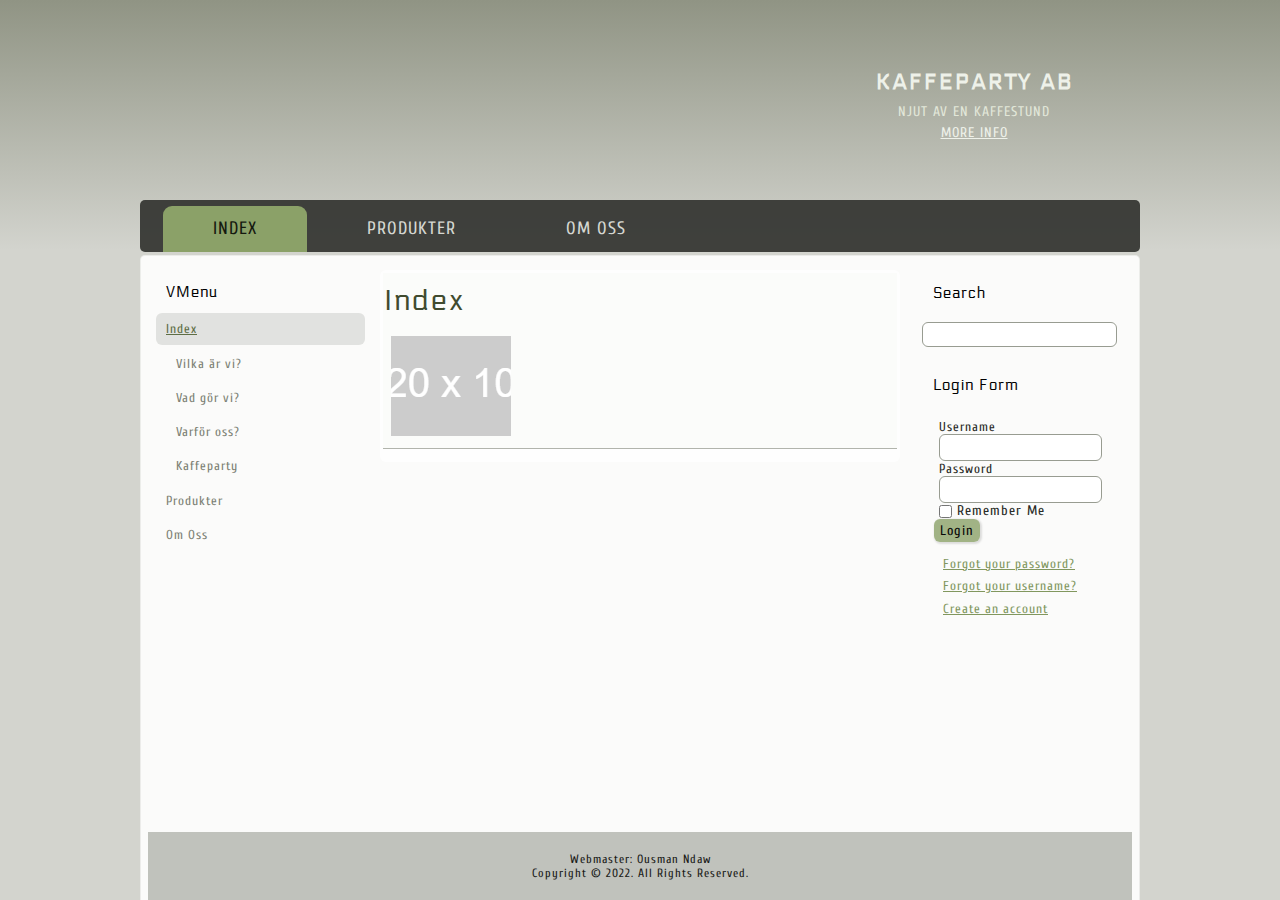
==== index.html @ f74be0e6 "Add files via upload" ====
<!DOCTYPE html>
<html dir="ltr" lang="en-US"><head>
    <meta charset="utf-8">

    <title>Index</title>

    <meta name="viewport" content="initial-scale = 1.0, maximum-scale = 1.0, user-scalable = no, width = device-width">

    <!--[if lt IE 9]><script src="https://html5shiv.googlecode.com/svn/trunk/html5.js"></script><![endif]-->
    <link rel="stylesheet" href="style.css" media="screen">
    <!--[if lte IE 7]><link rel="stylesheet" href="style.ie7.css" media="screen" /><![endif]-->
    <link rel="stylesheet" href="style.responsive.css" media="all">
    <link rel="stylesheet" type="text/css" href="http://fonts.googleapis.com/css?family=Electrolize|Cuprum&amp;subset=latin">

    <link href="https://cdn.jsdelivr.net/npm/bootstrap@5.0.2/dist/css/bootstrap.min.css" rel="stylesheet" integrity="sha384-EVSTQN3/azprG1Anm3QDgpJLIm9Nao0Yz1ztcQTwFspd3yD65VohhpuuCOmLASjC" crossorigin="anonymous">
    <script src="https://cdn.jsdelivr.net/npm/bootstrap@5.0.2/dist/js/bootstrap.bundle.min.js" integrity="sha384-MrcW6ZMFYlzcLA8Nl+NtUVF0sA7MsXsP1UyJoMp4YLEuNSfAP+JcXn/tWtIaxVXM" crossorigin="anonymous"></script>

    <script src="jquery.js"></script>
    <script src="script.js"></script>
    <script src="script.responsive.js"></script>




<style>.art-content .art-postcontent-0 .layout-item-0 { margin-bottom: 10px;  }
.art-content .art-postcontent-0 .layout-item-1 { border-spacing: 10px 0px; border-collapse: separate;  }
.art-content .art-postcontent-0 .layout-item-2 { border-top-style:solid;border-right-style:solid;border-bottom-style:solid;border-left-style:solid;border-top-width:1px;border-right-width:1px;border-bottom-width:1px;border-left-width:1px;border-top-color:#B3B5AA;border-right-color:#B3B5AA;border-bottom-color:#B3B5AA;border-left-color:#B3B5AA; color: #1A1B18; background: #EBECE9; padding-right: 10px;padding-left: 10px;  }
.art-content .art-postcontent-0 .layout-item-3 { border-top-style:solid;border-right-style:solid;border-bottom-style:solid;border-left-style:solid;border-top-width:1px;border-right-width:1px;border-bottom-width:1px;border-left-width:1px;border-top-color:#B3B5AA;border-right-color:#B3B5AA;border-bottom-color:#B3B5AA;border-left-color:#B3B5AA; color: #292B27; padding-right: 10px;padding-left: 10px;  }
.ie7 .art-post .art-layout-cell {border:none !important; padding:0 !important; }
.ie6 .art-post .art-layout-cell {border:none !important; padding:0 !important; }

</style>

</head>
<body>
<div id="art-main">


<header class="art-header">

<div class="art-shapes">
<div class="art-object1392698559" data-left="0.08%"></div>
<div class="art-textblock art-object1451759186" data-left="100%">
<div class="art-object1451759186-text-container">
<div class="art-object1451759186-text"><p style="color: #EEF1E9; font-size:22px;font-family:Electrolize, Arial, 
'Arial Unicode MS', Helvetica, Sans-Serif;font-weight:bold;font-style:normal;text-decoration:none;
letter-spacing:2px;text-transform:uppercase">Kaffeparty AB</p><p style="color: #EEF1E9; font-size:22px;font-family:Electrolize, 
Arial, 'Arial Unicode MS', Helvetica, Sans-Serif;font-weight:bold;font-style:normal;text-decoration:none;letter-spacing:2px;text-transform:uppercase">
<span class="Apple-style-span" style="color: rgb(226, 231, 217); font-family: Cuprum, Arial, 'Arial Unicode MS', Helvetica, sans-serif; font-size: 14px; 
letter-spacing: 1px; line-height: 17px; font-weight: normal; ">Njut av en kaffestund</span></p>
<p style="font-size:14px;font-family:Cuprum, Arial, 'Arial Unicode MS', Helvetica, Sans-Serif;text-decoration:none;letter-spacing:1px;text-transform:uppercase">
  <a style="color: #EEF1E9" href="#">More Info</a></p></div>
</div>    
</div>
</div>
                   
</header>

<nav class="art-nav">
    <ul class="art-hmenu"><li><a href="new-page.html" class="active">Index</a><ul class="active"><li>
      <a href="new-page/vilka-ar-vi.html">Vilka är vi?</a></li><li><a href="new-page/vad-gor-vi.html">Vad gör vi?</a></li>
      <li><a href="new-page/varfor-oss.html">Varför oss?</a></li><li><a href="new-page/kaffeparty.html">Kaffeparty</a></li></ul></li>
      <li><a href="new-page-2.html">Produkter</a></li><li><a href="new-page-3.html">Om Oss</a></li></ul> 
    </nav>

    <div class="art-sheet clearfix">
            <div class="art-layout-wrapper">
                <div class="art-content-layout">
                    <div class="art-content-layout-row">
                        <div class="art-layout-cell art-sidebar1"><div class="art-vmenublock clearfix">
        <div class="art-vmenublockheader">
            <h3 class="t">VMenu</h3>
        </div>
        <div class="art-vmenublockcontent">
  <ul class="art-vmenu"><li><a href="new-page.html" class="active">Index</a><ul class="active">
    <li><a href="new-page/vilka-ar-vi.html">Vilka är vi?</a></li>
    <li><a href="new-page/vad-gor-vi.html">Vad gör vi?</a></li>
    <li><a href="new-page/varfor-oss.html">Varför oss?</a></li>
    <li><a href="new-page/kaffeparty.html">Kaffeparty</a></li></ul></li>
    <li><a href="new-page-2.html">Produkter</a></li>
    <li><a href="new-page-3.html">Om Oss</a></li></ul>
                
        </div>
</div></div>

<div class="art-layout-cell art-content"><article class="art-post art-article">
                                <div class="art-postmetadataheader">
                                        <h2 class="art-postheader">Index</h2>

                                        <img src="dummy_120x100_ffffff_cccccc.png" alt="placeholder">
                                                            
                                    </div>
                                
<div class="art-postcontent art-postcontent-0 clearfix"><div class="art-content-layout-wrapper layout-item-0">
<div class="art-content-layout layout-item-1">
    <div class="art-content-layout-row">

    </div>
</div>
</div>
</div>


</article></div>
                        <div class="art-layout-cell art-sidebar2"><div class="art-block clearfix">
        <div class="art-blockheader">
            <h3 class="t">Search</h3>
        </div>
        <div class="art-blockcontent"><div>
  <form action="#" class="art-search" method="get" name="searchform">
    <input type="text" value="" name="s" />
    <input type="submit" value="Search" name="search" class="art-search-button" />
  </form>
</div></div>
</div>

<div class="art-block clearfix">
        <div class="art-blockheader">
            <h3 class="t">Login Form</h3>
        </div>
        <div class="art-blockcontent"><form action="#" method="post" name="login" id="form-login">
  <fieldset class="input" style="border: 0 none;">
    <p id="form-login-username">
      <label for="modlgn_username">Username</label>
      <br />
      <input id="modlgn_username" type="text" name="username" class="inputbox" alt="username" style="width:100%" />
    </p>
    <p id="form-login-password">
      <label for="modlgn_passwd">Password</label>
      <br />
      <input id="modlgn_passwd" type="password" name="passwd" class="inputbox" size="18" alt="password" style="width:100%" />
    </p>
    <p id="form-login-remember">
      <label class="art-checkbox">
      <input type="checkbox" id="modlgn_remember" name="remember" value="yes" alt="Remember Me" />Remember Me
      </label>
    </p>
    <input type="submit" value="Login" name="Submit" class="art-button" />    
  </fieldset>
  <ul>
    <li>
      <a href="#">Forgot your password?</a>
    </li>
    <li>
      <a href="#">Forgot your username?</a>
    </li>
    <li>
      <a href="#">Create an account</a>
    </li>
  </ul>
</form>

</div>
</div>
</div>
</div>
</div>
</div>
            
<footer class="art-footer">
  
<p>Webmaster: Ousman Ndaw</p>
<p>Copyright © 2022. All Rights Reserved.</p>

</footer>

    </div>
</div>

</body>
</html>
---- style.css ----
#art-main
{
   background: #B3B5AA;
   background: linear-gradient(top, #909484 0, #D3D4CE 250px) no-repeat;
   background: -webkit-linear-gradient(top, #909484 0, #D3D4CE 250px) no-repeat;
   background: -moz-linear-gradient(top, #909484 0, #D3D4CE 250px) no-repeat;
   background: -o-linear-gradient(top, #909484 0, #D3D4CE 250px) no-repeat;
   background: -ms-linear-gradient(top, #909484 0, #D3D4CE 250px) no-repeat;
   background: linear-gradient(top, #909484 0, #D3D4CE 250px) no-repeat;
   -svg-background: linear-gradient(top, #909484 0, #D3D4CE 250px) no-repeat;
   background-attachment: fixed !important;
   margin:0 auto;
   font-size: 14px;
   font-family: Cuprum, Arial, 'Arial Unicode MS', Helvetica, Sans-Serif;
   font-weight: normal;
   font-style: normal;
   letter-spacing: 1px;
   position: relative;
   width: 100%;
   min-height: 100%;
   left: 0;
   top: 0;
   cursor:default;
   overflow:hidden;
}
table, ul.art-hmenu
{
   font-size: 14px;
   font-family: Cuprum, Arial, 'Arial Unicode MS', Helvetica, Sans-Serif;
   font-weight: normal;
   font-style: normal;
   letter-spacing: 1px;
}

h1, h2, h3, h4, h5, h6, p, a, ul, ol, li
{
   margin: 0;
   padding: 0;
}

/* Reset buttons border. It's important for input and button tags. 
 * border-collapse should be separate for shadow in IE. 
 */
.art-button
{
   border-collapse: separate;
   -webkit-background-origin: border !important;
   -moz-background-origin: border !important;
   background-origin: border-box !important;
   background: #8BA168;
   background: rgba(139, 161, 104, 0.8);
   -webkit-border-radius:6px;
   -moz-border-radius:6px;
   border-radius:6px;
   -webkit-box-shadow:1px 1px 2px 1px rgba(0, 0, 0, 0.12);
   -moz-box-shadow:1px 1px 2px 1px rgba(0, 0, 0, 0.12);
   box-shadow:1px 1px 2px 1px rgba(0, 0, 0, 0.12);
   border:1px solid transparent;
   padding:0 5px;
   margin:0 auto;
   height:21px;
}

.art-postcontent,
.art-postheadericons,
.art-postfootericons,
.art-blockcontent,
ul.art-vmenu a 
{
   text-align: left;
}

.art-postcontent,
.art-postcontent li,
.art-postcontent table,
.art-postcontent a,
.art-postcontent a:link,
.art-postcontent a:visited,
.art-postcontent a.visited,
.art-postcontent a:hover,
.art-postcontent a.hovered
{
   font-family: Cuprum, Arial, 'Arial Unicode MS', Helvetica, Sans-Serif;
}

.art-postcontent p
{
   margin: 12px 0;
}

.art-postcontent h1, .art-postcontent h1 a, .art-postcontent h1 a:link, .art-postcontent h1 a:visited, .art-postcontent h1 a:hover,
.art-postcontent h2, .art-postcontent h2 a, .art-postcontent h2 a:link, .art-postcontent h2 a:visited, .art-postcontent h2 a:hover,
.art-postcontent h3, .art-postcontent h3 a, .art-postcontent h3 a:link, .art-postcontent h3 a:visited, .art-postcontent h3 a:hover,
.art-postcontent h4, .art-postcontent h4 a, .art-postcontent h4 a:link, .art-postcontent h4 a:visited, .art-postcontent h4 a:hover,
.art-postcontent h5, .art-postcontent h5 a, .art-postcontent h5 a:link, .art-postcontent h5 a:visited, .art-postcontent h5 a:hover,
.art-postcontent h6, .art-postcontent h6 a, .art-postcontent h6 a:link, .art-postcontent h6 a:visited, .art-postcontent h6 a:hover,
.art-blockheader .t, .art-blockheader .t a, .art-blockheader .t a:link, .art-blockheader .t a:visited, .art-blockheader .t a:hover,
.art-vmenublockheader .t, .art-vmenublockheader .t a, .art-vmenublockheader .t a:link, .art-vmenublockheader .t a:visited, .art-vmenublockheader .t a:hover,
.art-headline, .art-headline a, .art-headline a:link, .art-headline a:visited, .art-headline a:hover,
.art-slogan, .art-slogan a, .art-slogan a:link, .art-slogan a:visited, .art-slogan a:hover,
.art-postheader, .art-postheader a, .art-postheader a:link, .art-postheader a:visited, .art-postheader a:hover
{
   font-size: 31px;
   font-family: Electrolize, Arial, 'Arial Unicode MS', Helvetica, Sans-Serif;
   font-weight: normal;
   font-style: normal;
   letter-spacing: 2px;
   line-height: 120%;
}

.art-postcontent a, .art-postcontent a:link
{
   font-family: Cuprum, Arial, 'Arial Unicode MS', Helvetica, Sans-Serif;
   text-decoration: none;
   color: #849A60;
}

.art-postcontent a:visited, .art-postcontent a.visited
{
   font-family: Cuprum, Arial, 'Arial Unicode MS', Helvetica, Sans-Serif;
   text-decoration: none;
   color: #7F8377;
}

.art-postcontent  a:hover, .art-postcontent a.hover
{
   font-family: Cuprum, Arial, 'Arial Unicode MS', Helvetica, Sans-Serif;
   text-decoration: underline;
   color: #A1B285;
}

.art-postcontent h1
{
   color: #849A60;
   margin: 10px 0 0;
   font-size: 29px;
   font-family: Electrolize, Arial, 'Arial Unicode MS', Helvetica, Sans-Serif;
   letter-spacing: 2px;
}

.art-blockcontent h1
{
   margin: 10px 0 0;
   font-size: 29px;
   font-family: Electrolize, Arial, 'Arial Unicode MS', Helvetica, Sans-Serif;
   letter-spacing: 2px;
}

.art-postcontent h1 a, .art-postcontent h1 a:link, .art-postcontent h1 a:hover, .art-postcontent h1 a:visited, .art-blockcontent h1 a, .art-blockcontent h1 a:link, .art-blockcontent h1 a:hover, .art-blockcontent h1 a:visited 
{
   font-size: 29px;
   font-family: Electrolize, Arial, 'Arial Unicode MS', Helvetica, Sans-Serif;
   letter-spacing: 2px;
}

.art-postcontent h2
{
   color: #A1B285;
   margin: 10px 0 0;
   font-size: 24px;
   font-family: Electrolize, Arial, 'Arial Unicode MS', Helvetica, Sans-Serif;
   letter-spacing: 2px;
}

.art-blockcontent h2
{
   margin: 10px 0 0;
   font-size: 24px;
   font-family: Electrolize, Arial, 'Arial Unicode MS', Helvetica, Sans-Serif;
   letter-spacing: 2px;
}

.art-postcontent h2 a, .art-postcontent h2 a:link, .art-postcontent h2 a:hover, .art-postcontent h2 a:visited, .art-blockcontent h2 a, .art-blockcontent h2 a:link, .art-blockcontent h2 a:hover, .art-blockcontent h2 a:visited 
{
   font-size: 24px;
   font-family: Electrolize, Arial, 'Arial Unicode MS', Helvetica, Sans-Serif;
   letter-spacing: 2px;
}

.art-postcontent h3
{
   color: #7F8377;
   margin: 10px 0 0;
   font-size: 20px;
   font-family: Electrolize, Arial, 'Arial Unicode MS', Helvetica, Sans-Serif;
   letter-spacing: 2px;
}

.art-blockcontent h3
{
   margin: 10px 0 0;
   font-size: 20px;
   font-family: Electrolize, Arial, 'Arial Unicode MS', Helvetica, Sans-Serif;
   letter-spacing: 2px;
}

.art-postcontent h3 a, .art-postcontent h3 a:link, .art-postcontent h3 a:hover, .art-postcontent h3 a:visited, .art-blockcontent h3 a, .art-blockcontent h3 a:link, .art-blockcontent h3 a:hover, .art-blockcontent h3 a:visited 
{
   font-size: 20px;
   font-family: Electrolize, Arial, 'Arial Unicode MS', Helvetica, Sans-Serif;
   letter-spacing: 2px;
}

.art-postcontent h4
{
   color: #2A2C26;
   margin: 10px 0 0;
   font-size: 18px;
   font-family: Electrolize, Arial, 'Arial Unicode MS', Helvetica, Sans-Serif;
   letter-spacing: 2px;
}

.art-blockcontent h4
{
   margin: 10px 0 0;
   font-size: 18px;
   font-family: Electrolize, Arial, 'Arial Unicode MS', Helvetica, Sans-Serif;
   letter-spacing: 2px;
}

.art-postcontent h4 a, .art-postcontent h4 a:link, .art-postcontent h4 a:hover, .art-postcontent h4 a:visited, .art-blockcontent h4 a, .art-blockcontent h4 a:link, .art-blockcontent h4 a:hover, .art-blockcontent h4 a:visited 
{
   font-size: 18px;
   font-family: Electrolize, Arial, 'Arial Unicode MS', Helvetica, Sans-Serif;
   letter-spacing: 2px;
}

.art-postcontent h5
{
   color: #2A2C26;
   margin: 10px 0 0;
   font-size: 15px;
   font-family: Electrolize, Arial, 'Arial Unicode MS', Helvetica, Sans-Serif;
   letter-spacing: 2px;
}

.art-blockcontent h5
{
   margin: 10px 0 0;
   font-size: 15px;
   font-family: Electrolize, Arial, 'Arial Unicode MS', Helvetica, Sans-Serif;
   letter-spacing: 2px;
}

.art-postcontent h5 a, .art-postcontent h5 a:link, .art-postcontent h5 a:hover, .art-postcontent h5 a:visited, .art-blockcontent h5 a, .art-blockcontent h5 a:link, .art-blockcontent h5 a:hover, .art-blockcontent h5 a:visited 
{
   font-size: 15px;
   font-family: Electrolize, Arial, 'Arial Unicode MS', Helvetica, Sans-Serif;
   letter-spacing: 2px;
}

.art-postcontent h6
{
   color: #64685A;
   margin: 10px 0 0;
   font-size: 14px;
   font-family: Electrolize, Arial, 'Arial Unicode MS', Helvetica, Sans-Serif;
   letter-spacing: 2px;
}

.art-blockcontent h6
{
   margin: 10px 0 0;
   font-size: 14px;
   font-family: Electrolize, Arial, 'Arial Unicode MS', Helvetica, Sans-Serif;
   letter-spacing: 2px;
}

.art-postcontent h6 a, .art-postcontent h6 a:link, .art-postcontent h6 a:hover, .art-postcontent h6 a:visited, .art-blockcontent h6 a, .art-blockcontent h6 a:link, .art-blockcontent h6 a:hover, .art-blockcontent h6 a:visited 
{
   font-size: 14px;
   font-family: Electrolize, Arial, 'Arial Unicode MS', Helvetica, Sans-Serif;
   letter-spacing: 2px;
}

header, footer, article, nav, #art-hmenu-bg, .art-sheet, .art-hmenu a, .art-vmenu a, .art-slidenavigator > a, .art-checkbox:before, .art-radiobutton:before
{
   -webkit-background-origin: border !important;
   -moz-background-origin: border !important;
   background-origin: border-box !important;
}

header, footer, article, nav, #art-hmenu-bg, .art-sheet, .art-slidenavigator > a, .art-checkbox:before, .art-radiobutton:before
{
   display: block;
   -webkit-box-sizing: border-box;
   -moz-box-sizing: border-box;
   box-sizing: border-box;
}

ul
{
   list-style-type: none;
}

ol
{
   list-style-position: inside;
}

html, body
{
   height: 100%;
}

body
{
   padding: 0;
   margin:0;
   min-width: 1000px;
   color: #292B27;
}

.art-header:before, #art-header-bg:before, .art-layout-cell:before, .art-layout-wrapper:before, .art-footer:before, .art-nav:before, #art-hmenu-bg:before, .art-sheet:before
{
   width: 100%;
   content: " ";
   display: table;
}
.art-header:after, #art-header-bg:after, .art-layout-cell:after, .art-layout-wrapper:after, .art-footer:after, .art-nav:after, #art-hmenu-bg:after, .art-sheet:after,
.cleared, .clearfix:after {
   clear: both;
   font: 0/0 serif;
   display: block;
   content: " ";
}

form
{
   padding: 0 !important;
   margin: 0 !important;
}

table.position
{
   position: relative;
   width: 100%;
   table-layout: fixed;
}

li h1, .art-postcontent li h1, .art-blockcontent li h1 
{
   margin:1px;
} 
li h2, .art-postcontent li h2, .art-blockcontent li h2 
{
   margin:1px;
} 
li h3, .art-postcontent li h3, .art-blockcontent li h3 
{
   margin:1px;
} 
li h4, .art-postcontent li h4, .art-blockcontent li h4 
{
   margin:1px;
} 
li h5, .art-postcontent li h5, .art-blockcontent li h5 
{
   margin:1px;
} 
li h6, .art-postcontent li h6, .art-blockcontent li h6 
{
   margin:1px;
} 
li p, .art-postcontent li p, .art-blockcontent li p 
{
   margin:1px;
}


.art-shapes
{
   position: absolute;
   top: 0;
   right: 0;
   bottom: 0;
   left: 0;
   overflow: hidden;
   z-index: 0;
}

.art-slider-inner {
   position: relative;
   overflow: hidden;
   width: 100%;
   height: 100%;
}

.art-slidenavigator > a {
   display: inline-block;
   vertical-align: middle;
   outline-style: none;
   font-size: 1px;
}

.art-slidenavigator > a:last-child {
   margin-right: 0 !important;
}

.art-object1392698559
{
    display: block;
    left: 0.08%;
    margin-left: 0px;
    position: absolute;
    top: 1px;
    width: 393px;
    height: 200px;
    background-image: url('images/object1392698559.png');
    background-position: 0 0;
    background-repeat: no-repeat;
    z-index: 1;
}
.art-object1451759186 h1, 
.art-object1451759186 h2, 
.art-object1451759186 h3, 
.art-object1451759186 h4, 
.art-object1451759186 h5, 
.art-object1451759186 h6, 
.art-object1451759186 p, 
.art-object1451759186 a, 
.art-object1451759186 ul, 
.art-object1451759186 ol, 
.art-object1451759186 li
{
  line-height: 125%;
}

.art-object1451759186
{  
  position: absolute;
  top: 40px;
  left: 100%;
  margin-left: -300px !important;
  -webkit-transform: rotate(0deg);
  -moz-transform: rotate(0deg);
  -o-transform: rotate(0deg);
  -ms-transform: rotate(0deg);
  transform: rotate(0deg);
    overflow: hidden;
      background-image: url('images/object1451759186.png');
  background-position: 0px 0px;
  background-repeat: no-repeat;
    z-index: 2;
  width: 300px;
  height: 130px;
}

.art-object1451759186-text-container 
{
    display: table;
}
.art-object1451759186-text
{
  line-height: 125%;
  display: table-cell;
  outline-style: none;
  padding: 0px 0px !important;
  height: 130px;
  width: 300px;  
word-wrap: break-word;
}

.art-object1451759186-text,
.art-object1451759186-text a.art-rss-tag-icon,
.art-object1451759186-text a.art-facebook-tag-icon,
.art-object1451759186-text a.art-twitter-tag-icon
{
font-size: 30px;
font-family: Verdana, Geneva, Arial, Helvetica, Sans-Serif;
text-align: center;
vertical-align: middle;
line-height: 125%;
  color: #000000 !important;
}

.art-textblock ul > li
{
    background-position-y: 8px !important;
}






.art-header
{
   margin:0 auto;
   position:relative;
   height: 200px;
   background-image: url('images/header.png');
   background-position: center top;
   background-repeat: no-repeat;
}

.responsive .art-header 
{
   background-image: url('images/header.png');
   background-position: center center;
}

.art-header-inner{
   position: relative;
   width: 1000px;
   z-index: auto !important;
   margin: 0 auto;
}

.art-header>.widget 
{
   position:absolute;
   z-index:101;
}

.art-nav
{
   background: #2F302C;
   background: rgba(47, 48, 44, 0.9);
   -webkit-border-radius:5px;
   -moz-border-radius:5px;
   border-radius:5px;
   padding:6px 6px 0;
   margin:0 auto;
   position: relative;
   z-index: 499;
   text-align: left;
}

ul.art-hmenu a, ul.art-hmenu a:link, ul.art-hmenu a:visited, ul.art-hmenu a:hover 
{
   outline: none;
   position: relative;
   z-index: 11;
}

ul.art-hmenu, ul.art-hmenu ul
{
   display: block;
   margin: 0;
   padding: 0;
   border: 0;
   list-style-type: none;
}

ul.art-hmenu li
{
   position: relative;
   z-index: 5;
   display: block;
   float: left;
   background: none;
   margin: 0;
   padding: 0;
   border: 0;
}

ul.art-hmenu li:hover
{
   z-index: 10000;
   white-space: normal;
}

ul.art-hmenu:after, ul.art-hmenu ul:after
{
   content: ".";
   height: 0;
   display: block;
   visibility: hidden;
   overflow: hidden;
   clear: both;
}

ul.art-hmenu, ul.art-hmenu ul 
{
   min-height: 0;
}

ul.art-hmenu 
{
   display: inline-block;
   vertical-align: bottom;
   padding-left: 5px;
   padding-right: 5px;
   -webkit-box-sizing: border-box;
   -moz-box-sizing: border-box;
   box-sizing: border-box;
}

.art-nav:before 
{
   content:' ';
}

.desktop .art-nav{
   width: 1000px;
   padding-left: 13px;
   padding-right: 13px;
}

.art-hmenu-extra1
{
   position: relative;
   display: block;
   float: left;
   width: auto;
   height: auto;
   background-position: center;
}

.art-hmenu-extra2
{
   position: relative;
   display: block;
   float: right;
   width: auto;
   height: auto;
   background-position: center;
}

.art-hmenu
{
   float: left;
}

.art-menuitemcontainer
{
   margin:0 auto;
}
ul.art-hmenu>li {
   margin-left: 10px;
}
ul.art-hmenu>li:first-child {
   margin-left: 5px;
}
ul.art-hmenu>li:last-child, ul.art-hmenu>li.last-child {
   margin-right: 5px;
}

ul.art-hmenu>li>a
{
   -webkit-border-radius:9px 9px 0 0;
   -moz-border-radius:9px 9px 0 0;
   border-radius:9px 9px 0 0;
   padding:0 50px;
   margin:0 auto;
   position: relative;
   display: block;
   height: 46px;
   cursor: pointer;
   text-decoration: none;
   color: #D5D7D1;
   line-height: 46px;
   text-align: center;
}

.art-hmenu a, 
.art-hmenu a:link, 
.art-hmenu a:visited, 
.art-hmenu a.active, 
.art-hmenu a:hover
{
   font-size: 18px;
   font-family: Cuprum, Arial, 'Arial Unicode MS', Helvetica, Sans-Serif;
   font-weight: normal;
   font-style: normal;
   text-decoration: none;
   letter-spacing: 1px;
   text-transform: uppercase;
   text-align: left;
}

ul.art-hmenu>li>a.active
{
   background: #8BA168;
   -webkit-border-radius:9px 9px 0 0;
   -moz-border-radius:9px 9px 0 0;
   border-radius:9px 9px 0 0;
   padding:0 50px;
   margin:0 auto;
   color: #151910;
   text-decoration: none;
}

ul.art-hmenu>li>a:visited, 
ul.art-hmenu>li>a:hover, 
ul.art-hmenu>li:hover>a {
   text-decoration: none;
}

ul.art-hmenu>li>a:hover, .desktop ul.art-hmenu>li:hover>a
{
   -webkit-border-radius:9px 9px 0 0;
   -moz-border-radius:9px 9px 0 0;
   border-radius:9px 9px 0 0;
   padding:0 50px;
   margin:0 auto;
}
ul.art-hmenu>li>a:hover, 
.desktop ul.art-hmenu>li:hover>a {
   color: #B4B6AF;
   text-decoration: none;
}

ul.art-hmenu li li a
{
   background: #989C91;
   background: transparent;
   -webkit-border-radius:9px;
   -moz-border-radius:9px;
   border-radius:9px;
   padding:0 22px;
   margin:0 auto;
}
ul.art-hmenu li li 
{
   float: none;
   width: auto;
   margin-top: 7px;
   margin-bottom: 7px;
}

.desktop ul.art-hmenu li li ul>li:first-child 
{
   margin-top: 0;
}

ul.art-hmenu li li ul>li:last-child 
{
   margin-bottom: 0;
}

.art-hmenu ul a
{
   display: block;
   white-space: nowrap;
   height: 26px;
   min-width: 7em;
   border: 0 solid transparent;
   text-align: left;
   line-height: 26px;
   color: #000000;
   font-size: 13px;
   font-family: Cuprum, Arial, 'Arial Unicode MS', Helvetica, Sans-Serif;
   text-decoration: none;
   letter-spacing: 1px;
   text-transform: none;
   margin:0;
}

.art-hmenu ul a:link, 
.art-hmenu ul a:visited, 
.art-hmenu ul a.active, 
.art-hmenu ul a:hover
{
   text-align: left;
   line-height: 26px;
   color: #000000;
   font-size: 13px;
   font-family: Cuprum, Arial, 'Arial Unicode MS', Helvetica, Sans-Serif;
   text-decoration: none;
   letter-spacing: 1px;
   text-transform: none;
   margin:0;
}

ul.art-hmenu li li:after
{
   display: block;
   position: absolute;
   content: ' ';
   height: 0;
   top: -4px;
   left: 0;
   right: 0;
   z-index: 1;
   border-bottom: 1px solid #909484;
}

.desktop ul.art-hmenu li li:first-child:before, 
.desktop ul.art-hmenu li li:first-child:after 
{
   display: none;
} 

ul.art-hmenu ul li a:hover, .desktop ul.art-hmenu ul li:hover>a
{
   background: #A6B68B;
   background: rgba(166, 182, 139, 0.9);
   -webkit-border-radius:9px;
   -moz-border-radius:9px;
   border-radius:9px;
   margin:0 auto;
}
.art-hmenu ul a:hover
{
   text-decoration: none;
}

.art-hmenu ul li a:hover
{
   color: #000000;
}

.desktop .art-hmenu ul li:hover>a
{
   color: #000000;
}

ul.art-hmenu ul:before
{
   background: #B1B4AC;
   -webkit-border-radius:9px;
   -moz-border-radius:9px;
   border-radius:9px;
   -webkit-box-shadow:0 0 3px 2px rgba(0, 0, 0, 0.15);
   -moz-box-shadow:0 0 3px 2px rgba(0, 0, 0, 0.15);
   box-shadow:0 0 3px 2px rgba(0, 0, 0, 0.15);
   margin:0 auto;
   display: block;
   position: absolute;
   content: ' ';
   z-index: 1;
}
.desktop ul.art-hmenu li:hover>ul {
   visibility: visible;
   top: 100%;
}
.desktop ul.art-hmenu li li:hover>ul {
   top: 0;
   left: 100%;
}

ul.art-hmenu ul
{
   visibility: hidden;
   position: absolute;
   z-index: 10;
   left: 0;
   top: 0;
   background-image: url('images/spacer.gif');
}

.desktop ul.art-hmenu>li>ul
{
   padding: 15px 35px 35px 35px;
   margin: -10px 0 0 -30px;
}

.desktop ul.art-hmenu ul ul
{
   padding: 35px 35px 35px 16px;
   margin: -35px 0 0 -5px;
}

.desktop ul.art-hmenu ul.art-hmenu-left-to-right 
{
   right: auto;
   left: 0;
   margin: -10px 0 0 -30px;
}

.desktop ul.art-hmenu ul.art-hmenu-right-to-left 
{
   left: auto;
   right: 0;
   margin: -10px -30px 0 0;
}

.desktop ul.art-hmenu li li:hover>ul.art-hmenu-left-to-right {
   right: auto;
   left: 100%;
}
.desktop ul.art-hmenu li li:hover>ul.art-hmenu-right-to-left {
   left: auto;
   right: 100%;
}

.desktop ul.art-hmenu ul ul.art-hmenu-left-to-right
{
   right: auto;
   left: 0;
   padding: 35px 35px 35px 16px;
   margin: -35px 0 0 -5px;
}

.desktop ul.art-hmenu ul ul.art-hmenu-right-to-left
{
   left: auto;
   right: 0;
   padding: 35px 16px 35px 35px;
   margin: -35px -5px 0 0;
}

.desktop ul.art-hmenu li ul>li:first-child {
   margin-top: 0;
}
.desktop ul.art-hmenu li ul>li:last-child {
   margin-bottom: 0;
}

.desktop ul.art-hmenu ul ul:before
{
   border-radius: 9px;
   top: 30px;
   bottom: 30px;
   right: 30px;
   left: 11px;
}

.desktop ul.art-hmenu>li>ul:before
{
   top: 10px;
   right: 30px;
   bottom: 30px;
   left: 30px;
}

.desktop ul.art-hmenu>li>ul.art-hmenu-left-to-right:before {
   right: 30px;
   left: 30px;
}
.desktop ul.art-hmenu>li>ul.art-hmenu-right-to-left:before {
   right: 30px;
   left: 30px;
}
.desktop ul.art-hmenu ul ul.art-hmenu-left-to-right:before {
   right: 30px;
   left: 11px;
}
.desktop ul.art-hmenu ul ul.art-hmenu-right-to-left:before {
   right: 11px;
   left: 30px;
}

.desktop ul.art-hmenu>li.ext>a
{
   white-space: nowrap;
}

.desktop ul.art-hmenu>li.ext>a:hover,
.desktop ul.art-hmenu>li.ext:hover>a,
.desktop ul.art-hmenu>li.ext:hover>a.active  
{
   background: none;
   /* default padding + border size */
  padding: 3px 53px 0 53px;
   /* margin for shadow */
  margin: -3px -3px 0 -3px;
   overflow: hidden;
   position: relative;
   border: none;
   border-radius: 0;
   box-shadow: none;
   color: #000000;
}

.desktop ul.art-hmenu>li.ext>a:hover:before,
.desktop ul.art-hmenu>li.ext:hover>a:before,
.desktop ul.art-hmenu>li.ext:hover>a.active:before  
{
   position: absolute;
   content: ' ';
   /* top, right, left - for shadow */
  top: 3px;
   right: 3px;
   left: 3px;
   /* border + shadow */
  bottom: -3px;
   background-color: #B1B4AC;
   border: 0 solid transparent;
   border-top-left-radius: 9px;
   border-top-right-radius: 9px;
   box-shadow: 0 0 3px rgba(0, 0, 0, 0.8);
   z-index: -1;
}

.desktop ul.art-hmenu>li.ext:hover>ul 
{
   padding-top: 5px;
   /* menu bar padding */
  margin-top: 0;
}

.desktop ul.art-hmenu>li.ext:hover>ul:before 
{
   /* border + shadow */
  top: -3px;
   clip: rect(12px, auto, auto, auto);
   border-top-left-radius: 0;
   border-top-right-radius: 0;
   box-shadow: 0 0 3px rgba(0, 0, 0, 0.8);
}

ul.art-hmenu>li.ext>.ext-r,
ul.art-hmenu>li.ext>.ext-l,
ul.art-hmenu>li.ext>.ext-m,
ul.art-hmenu>li.ext>.ext-off
{
   display: none;
   z-index: 12;
   -webkit-box-sizing: border-box;
   -moz-box-sizing: border-box;
   box-sizing: border-box;
}

.desktop ul.art-hmenu>li.ext>ul 
{
   z-index: 13;
}

.desktop ul.art-hmenu>li.ext.ext-r:hover>.ext-r,
.desktop ul.art-hmenu>li.ext.ext-l:hover>.ext-l
{
   position: absolute;
   display: block;
   overflow: hidden;
   /* size of radius 
   * if size if 0 we should now generate script 
   * that adds ext-r and ext-m divs
   */
  height: 12px;
   top: 100%;
   padding-top: 3px;
   margin-top: -3px;
/* border width + shadow */}

.desktop ul.art-hmenu>li.ext:hover>.ext-r:before,
.desktop ul.art-hmenu>li.ext:hover>.ext-l:before
{
   position: absolute;
   content: ' ';
   top: 3px;
   /* border + shadow */
  bottom: -3px;
   background-color: #B1B4AC;
   border: 0 solid transparent;
   box-shadow: 0 0 3px rgba(0, 0, 0, 0.8);
}

.desktop ul.art-hmenu>li.ext.ext-r:hover>.ext-r
{
   left: 100%;
   right: auto;
   padding-left: 0;
   margin-left: 0;
   padding-right: 3px;
   margin-right: -3px;
/* only shadow */}

.desktop ul.art-hmenu>li.ext.ext-r:hover>.ext-r:before
{
   right: 3px;
   left: -3px;
   border-top-left-radius: 0;
   border-top-right-radius: 9px;
}

.desktop ul.art-hmenu>li.ext.ext-l:hover>.ext-l
{
   right: 100%;
   left: auto;
   padding-right: 0;
   margin-right: 0;
   padding-left: 3px;
   margin-left: -3px;
/* only shadow */}

.desktop ul.art-hmenu>li.ext.ext-l:hover>.ext-l:before
{
   right: -3px;
   left: 3px;
   border-top-right-radius: 0;
   border-top-left-radius: 9px;
}

.desktop ul.art-hmenu>li.ext:hover>.ext-m, 
.desktop ul.art-hmenu>li.ext:hover>.ext-off 
{
   position: absolute;
   display: block;
   overflow: hidden;
   height: 9px;
   top: 100%;
}

.desktop ul.art-hmenu>li.ext.ext-r:hover>.ext-m 
{
   /* shadow offset */
  left: -3px;
   right: 0;
   /* shadow offset */
  padding-right: 0;
   padding-left: 3px;
}

.desktop ul.art-hmenu>li.ext:hover>.ext-off 
{
   /* shadow offset */
  left: -3px;
   right: -3px;
   /* shadow offset */
  padding-left: 3px;
   padding-right: 3px;
}

.desktop ul.art-hmenu>li.ext.ext-l:hover>.ext-m
{
   /* shadow offset */
  right: -3px;
   left: 0;
   /* shadow offset */
  padding-left: 0;
   padding-right: 3px;
}

.desktop ul.art-hmenu>li.ext.ext-l.ext-r:hover>.ext-m
{
   /* shadow offset */
  right: -3px;
   left: -3px;
   /* shadow offset */
  padding-left: 3px;
   padding-right: 3px;
}

.desktop ul.art-hmenu>li.ext:hover>.ext-m:before, 
.desktop ul.art-hmenu>li.ext:hover>.ext-off:before 
{
   position: absolute;
   content: ' ';
   top: -3px;
   bottom: -3px;
   /* shadow offset */
  background-color: #B1B4AC;
   border: 0 solid transparent;
   box-shadow: 0 0 3px rgba(0, 0, 0, 0.8);
}

.desktop ul.art-hmenu>li.ext.ext-r:hover>.ext-m:before
{
   right: -3px;
   left: 3px;
}

.desktop ul.art-hmenu>li.ext.ext-l:hover>.ext-m:before
{
   left: -3px;
   right: 3px;
}

.desktop ul.art-hmenu>li.ext.ext-l.ext-r:hover>.ext-m:before
{
   left: -3px;
   right: -3px
;
}

.art-sheet
{
   background: #FFFFFF;
   background: rgba(255, 255, 255, 0.9);
   -webkit-border-radius:5px 5px 0 0;
   -moz-border-radius:5px 5px 0 0;
   border-radius:5px 5px 0 0;
   border:1px solid rgba(177, 180, 172, 0.2);
   border-bottom:none;
   padding:7px 7px 0;
   margin:3px auto 0;
   position:relative;
   cursor:auto;
   width: 1000px;
   z-index: auto !important;
}

.art-layout-wrapper
{
   position: relative;
   margin: 0 auto 0 auto;
   z-index: auto !important;
}

.art-content-layout
{
   display: table;
   width: 100%;
   table-layout: fixed;
}

.art-content-layout-row 
{
   display: table-row;
}

.art-layout-cell
{
   display: table-cell;
   vertical-align: top;
}

/* need only for content layout in post content */ 
.art-postcontent .art-content-layout
{
   border-collapse: collapse;
}

.art-vmenublock
{
   border:1px solid transparent;
   margin:7px;
}
div.art-vmenublock img
{
   margin: 0;
}

.art-vmenublockheader
{
   padding:12px 0;
   margin:0 auto;
}
.art-vmenublockheader .t,
.art-vmenublockheader .t a,
.art-vmenublockheader .t a:link,
.art-vmenublockheader .t a:visited, 
.art-vmenublockheader .t a:hover
{
   color: #000000;
   font-size: 15px;
   font-family: Electrolize, Arial, 'Arial Unicode MS', Helvetica, Sans-Serif;
   font-weight: normal;
   font-style: normal;
   letter-spacing: 1px;
   margin: 0 10px;
}

.art-vmenublockcontent
{
   margin:0 auto;
}

ul.art-vmenu, ul.art-vmenu ul
{
   list-style: none;
   display: block;
}

ul.art-vmenu, ul.art-vmenu li
{
   display: block;
   margin: 0;
   padding: 0;
   width: auto;
   line-height: 0;
}

ul.art-vmenu
{
   margin-top: 0;
   margin-bottom: 0;
}

ul.art-vmenu ul
{
   display: none;
   margin: 0;
   padding: 0;
   position: relative;
}

ul.art-vmenu ul.active
{
   display: block;
}

ul.art-vmenu>li>a
{
   -webkit-border-radius:6px;
   -moz-border-radius:6px;
   border-radius:6px;
   padding:0 10px;
   margin:0 auto;
   color: #7C8174;
   min-height: 32px;
   line-height: 32px;
}
ul.art-vmenu a 
{
   display: block;
   cursor: pointer;
   z-index: 1;
   font-size: 13px;
   font-family: Cuprum, Arial, 'Arial Unicode MS', Helvetica, Sans-Serif;
   font-weight: normal;
   font-style: normal;
   text-decoration: none;
   letter-spacing: 1px;
   position:relative;
}

ul.art-vmenu li{
   position:relative;
}

ul.art-vmenu>li
{
   margin-top: 2px;
}
ul.art-vmenu>li>ul
{
   padding: 0;
   margin-top: 2px;
   margin-bottom: 2px;
}
ul.art-vmenu>li:first-child
{
   margin-top:0;
}

ul.art-vmenu>li>a:hover, ul.art-vmenu>li>a.active:hover
{
   background: #7F8377;
   background: rgba(127, 131, 119, 0.9);
   padding:0 10px;
   margin:0 auto;
}
ul.art-vmenu>li>a:hover, ul.art-vmenu>li>a.active:hover
{
   text-decoration: underline;
}

ul.art-vmenu a:hover, ul.art-vmenu a.active:hover 
{
   color: #1C1D1B;
}

ul.art-vmenu>li>a.active:hover>span.border-top, ul.art-vmenu>li>a.active:hover>span.border-bottom 
{
   background-color: transparent;
}

ul.art-vmenu>li>a.active
{
   background: #7F8377;
   background: rgba(127, 131, 119, 0.2);
   padding:0 10px;
   margin:0 auto;
   text-decoration: underline;
   color: #5E6E45;
}

ul.art-vmenu>li>ul:before
{
   background: #F8F9F6;
   background: transparent;
   border:1px dotted transparent;
   margin:0 auto;
   display: block;
   position: absolute;
   content: ' ';
   top: 0;
   right: 0;
   bottom: 0;
   left: 0;
}

ul.art-vmenu li li a
{
   margin:0 auto;
   position: relative;
}
ul.art-vmenu ul li
{
   margin: 0;
   padding: 0;
}
ul.art-vmenu li li{
   position: relative;
   margin-top: 0;
}

ul.art-vmenu ul a
{
   display: block;
   position: relative;
   min-height: 34px;
   overflow: visible;
   padding: 0;
   padding-left: 20px;
   padding-right: 20px;
   z-index: 0;
   line-height: 34px;
   color: #7C8174;
   font-size: 13px;
   font-family: Cuprum, Arial, 'Arial Unicode MS', Helvetica, Sans-Serif;
   font-weight: normal;
   font-style: normal;
   text-decoration: none;
   letter-spacing: 1px;
   margin-left: 0;
   margin-right: 0;
}

ul.art-vmenu ul a:visited, ul.art-vmenu ul a.active:hover, ul.art-vmenu ul a:hover, ul.art-vmenu ul a.active
{
   line-height: 34px;
   color: #7C8174;
   font-size: 13px;
   font-family: Cuprum, Arial, 'Arial Unicode MS', Helvetica, Sans-Serif;
   font-weight: normal;
   font-style: normal;
   text-decoration: none;
   letter-spacing: 1px;
   margin-left: 0;
   margin-right: 0;
}

ul.art-vmenu ul ul a
{
   padding-left: 40px;
}
ul.art-vmenu ul ul ul a
{
   padding-left: 60px;
}
ul.art-vmenu ul ul ul ul a
{
   padding-left: 80px;
}
ul.art-vmenu ul ul ul ul ul a
{
   padding-left: 100px;
}

ul.art-vmenu ul>li>a:hover, ul.art-vmenu ul>li>a.active:hover
{
   background: #C0CCAD;
   background: rgba(192, 204, 173, 0.1);
   margin:0 auto;
}
ul.art-vmenu ul li a:hover, ul.art-vmenu ul li a.active:hover
{
   text-decoration: underline;
   color: #7C8174;
}

ul.art-vmenu ul a:hover:after
{
   background-position: center ;
}
ul.art-vmenu ul a.active:hover:after
{
   background-position: center ;
}
ul.art-vmenu ul a.active:after
{
   background-position: bottom ;
}

ul.art-vmenu ul>li>a.active
{
   margin:0 auto;
}
ul.art-vmenu ul a.active, ul.art-vmenu ul a:hover, ul.art-vmenu ul a.active:hover
{
   text-decoration: none;
   color: #81975E;
}

.art-block
{
   border:1px solid transparent;
   margin:7px;
}
div.art-block img
{
   border: none;
   margin: 7px;
}

.art-blockheader
{
   border:1px dotted transparent;
   padding:12px 7px;
   margin:0 auto;
}
.art-blockheader .t,
.art-blockheader .t a,
.art-blockheader .t a:link,
.art-blockheader .t a:visited, 
.art-blockheader .t a:hover
{
   color: #000000;
   font-size: 15px;
   font-family: Electrolize, Arial, 'Arial Unicode MS', Helvetica, Sans-Serif;
   font-weight: normal;
   font-style: normal;
   letter-spacing: 1px;
   margin: 0 10px;
}

.art-blockcontent
{
   padding:7px;
   margin:0 auto;
   color: #272824;
   font-size: 13px;
   font-family: Cuprum, Arial, 'Arial Unicode MS', Helvetica, Sans-Serif;
   letter-spacing: 1px;
}
.art-blockcontent table,
.art-blockcontent li, 
.art-blockcontent a,
.art-blockcontent a:link,
.art-blockcontent a:visited,
.art-blockcontent a:hover
{
   color: #272824;
   font-size: 13px;
   font-family: Cuprum, Arial, 'Arial Unicode MS', Helvetica, Sans-Serif;
   letter-spacing: 1px;
}

.art-blockcontent p
{
   margin: 0 5px;
}

.art-blockcontent a, .art-blockcontent a:link
{
   color: #81975E;
   font-family: Cuprum, Arial, 'Arial Unicode MS', Helvetica, Sans-Serif;
}

.art-blockcontent a:visited, .art-blockcontent a.visited
{
   color: #B1B4AC;
   font-family: Cuprum, Arial, 'Arial Unicode MS', Helvetica, Sans-Serif;
   text-decoration: none;
}

.art-blockcontent a:hover, .art-blockcontent a.hover
{
   color: #7E8372;
   font-family: Cuprum, Arial, 'Arial Unicode MS', Helvetica, Sans-Serif;
   text-decoration: none;
}
.art-block ul>li:before
{
   content:url('images/blockbullets.png');
   margin-right:6px;
   bottom: 2px;
   position:relative;
   display:inline-block;
   vertical-align:middle;
   font-size:0;
   line-height:0;
   margin-left: -14px;
}
.opera .art-block ul>li:before
{
   /* Vertical-align:middle in Opera doesn't need additional offset */
    bottom: 0;
}

.art-block li
{
   font-size: 14px;
   font-family: Cuprum, Arial, 'Arial Unicode MS', Helvetica, Sans-Serif;
   line-height: 125%;
   color: #50534B;
   margin: 5px 0 0 10px;
}

.art-block ul>li, .art-block ol
{
   padding: 0;
}

.art-block ul>li
{
   padding-left: 14px;
}

.art-breadcrumbs
{
   margin:0 auto;
}

a.art-button,
a.art-button:link,
a:link.art-button:link,
body a.art-button:link,
a.art-button:visited,
body a.art-button:visited,
input.art-button,
button.art-button
{
   text-decoration: none;
   font-size: 14px;
   font-family: Cuprum, Arial, 'Arial Unicode MS', Helvetica, Sans-Serif;
   font-weight: normal;
   font-style: normal;
   letter-spacing: 1px;
   position:relative;
   display: inline-block;
   vertical-align: middle;
   white-space: nowrap;
   text-align: center;
   color: #080807;
   margin: 0 5px 0 0 !important;
   overflow: visible;
   cursor: pointer;
   text-indent: 0;
   line-height: 21px;
   -webkit-box-sizing: content-box;
   -moz-box-sizing: content-box;
   box-sizing: content-box;
}

.art-button img
{
   margin: 0;
   vertical-align: middle;
}

.firefox2 .art-button
{
   display: block;
   float: left;
}

input, select, textarea, a.art-search-button span
{
   vertical-align: middle;
   font-size: 14px;
   font-family: Cuprum, Arial, 'Arial Unicode MS', Helvetica, Sans-Serif;
   font-weight: normal;
   font-style: normal;
   letter-spacing: 1px;
}

.art-block select 
{
   width:96%;
}

input.art-button
{
   float: none !important;
}

.art-button.active, .art-button.active:hover
{
   background: #6E8151;
   background: rgba(110, 129, 81, 0.7);
   -webkit-border-radius:6px;
   -moz-border-radius:6px;
   border-radius:6px;
   -webkit-box-shadow:1px 1px 2px 1px rgba(0, 0, 0, 0.1);
   -moz-box-shadow:1px 1px 2px 1px rgba(0, 0, 0, 0.1);
   box-shadow:1px 1px 2px 1px rgba(0, 0, 0, 0.1);
   border:1px solid rgba(127, 131, 119, 0.4);
   padding:0 5px;
   margin:0 auto;
}
.art-button.active, .art-button.active:hover {
   color: #1A1B18 !important;
}

.art-button.hover, .art-button:hover
{
   background: #8BA168;
   -webkit-border-radius:6px;
   -moz-border-radius:6px;
   border-radius:6px;
   -webkit-box-shadow:1px 1px 2px 1px rgba(0, 0, 0, 0.15);
   -moz-box-shadow:1px 1px 2px 1px rgba(0, 0, 0, 0.15);
   box-shadow:1px 1px 2px 1px rgba(0, 0, 0, 0.15);
   border:1px solid rgba(110, 129, 81, 0.2);
   padding:0 5px;
   margin:0 auto;
}
.art-button.hover, .art-button:hover {
   color: #000000 !important;
}

input[type="text"], input[type="password"], input[type="email"], input[type="url"], textarea
{
   background: #FFFFFF;
   -webkit-border-radius:6px;
   -moz-border-radius:6px;
   border-radius:6px;
   border:1px solid #989C91;
   margin:0 auto;
}
input[type="text"], input[type="password"], input[type="email"], input[type="url"], textarea
{
   width: 100%;
   padding: 4px 0;
   color: #292B27 !important;
   font-size: 14px;
   font-family: Cuprum, Arial, 'Arial Unicode MS', Helvetica, Sans-Serif;
   font-weight: normal;
   font-style: normal;
   letter-spacing: 1px;
   text-shadow: none;
}
input.art-error, textarea.art-error
{
   background: #FFFFFF;
   border:1px solid #E2341D;
   margin:0 auto;
}
input.art-error, textarea.art-error {
   color: #292B27 !important;
   font-size: 14px;
   font-family: Cuprum, Arial, 'Arial Unicode MS', Helvetica, Sans-Serif;
   font-weight: normal;
   font-style: normal;
   letter-spacing: 1px;
}
form.art-search input[type="text"]
{
   background: #FFFFFF;
   -webkit-border-radius:6px;
   -moz-border-radius:6px;
   border-radius:6px;
   border:1px solid #989C91;
   margin:0 auto;
   width: 100%;
   padding: 3px 0;
   -webkit-box-sizing: border-box;
   -moz-box-sizing: border-box;
   box-sizing: border-box;
   color: #292B27 !important;
   font-size: 14px;
   font-family: Cuprum, Arial, 'Arial Unicode MS', Helvetica, Sans-Serif;
   font-weight: normal;
   font-style: normal;
}
form.art-search 
{
   background-image: none;
   border: 0;
   display:block;
   position:relative;
   top:0;
   padding:0;
   margin:5px;
   left:0;
   line-height: 0;
}

form.art-search input, a.art-search-button
{
   top:0;
   right:0;
}

form.art-search>input, a.art-search-button{
   bottom:0;
   left:0;
   vertical-align: middle;
}

form.art-search input[type="submit"], input.art-search-button, a.art-search-button
{
   margin:0 auto;
}
form.art-search input[type="submit"], input.art-search-button, a.art-search-button {
   position:absolute;
   left:auto;
   display:block;
   border:none;
   background:url('images/searchicon.png') center center no-repeat;
   width:24px;
   height: 100%;
   padding:0;
   color: #080807 !important;
   cursor: pointer;
}

a.art-search-button span.art-search-button-text {
   display: none;
}

label.art-checkbox:before
{
   background: #FFFFFF;
   background: linear-gradient(top, #F3F5EF 0, #D6DECA 40%, #D4DCC7 50%, #D6DECA 60%, #F3F5EF 100%) no-repeat;
   background: -webkit-linear-gradient(top, #F3F5EF 0, #D6DECA 40%, #D4DCC7 50%, #D6DECA 60%, #F3F5EF 100%) no-repeat;
   background: -moz-linear-gradient(top, #F3F5EF 0, #D6DECA 40%, #D4DCC7 50%, #D6DECA 60%, #F3F5EF 100%) no-repeat;
   background: -o-linear-gradient(top, #F3F5EF 0, #D6DECA 40%, #D4DCC7 50%, #D6DECA 60%, #F3F5EF 100%) no-repeat;
   background: -ms-linear-gradient(top, #F3F5EF 0, #D6DECA 40%, #D4DCC7 50%, #D6DECA 60%, #F3F5EF 100%) no-repeat;
   background: linear-gradient(top, #F3F5EF 0, #D6DECA 40%, #D4DCC7 50%, #D6DECA 60%, #F3F5EF 100%) no-repeat;
   -svg-background: linear-gradient(top, #F3F5EF 0, #D6DECA 40%, #D4DCC7 50%, #D6DECA 60%, #F3F5EF 100%) no-repeat;
   -webkit-border-radius:2px;
   -moz-border-radius:2px;
   border-radius:2px;
   -webkit-box-shadow:1px 1px 2px 1px rgba(0, 0, 0, 0.35);
   -moz-box-shadow:1px 1px 2px 1px rgba(0, 0, 0, 0.35);
   box-shadow:1px 1px 2px 1px rgba(0, 0, 0, 0.35);
   border:1px solid #B1B4AC;
   margin:0 auto;
   width:16px;
   height:16px;
}
label.art-checkbox
{
   cursor: pointer;
   font-size: 14px;
   font-family: Cuprum, Arial, 'Arial Unicode MS', Helvetica, Sans-Serif;
   font-weight: normal;
   font-style: normal;
   line-height: 16px;
   display: inline-block;
   color: #292B27 !important;
}

.art-checkbox>input[type="checkbox"]
{
   margin: 0 5px 0 0;
}

label.art-checkbox.active:before
{
   background: #C0CCAD;
   background: linear-gradient(top, #CFD8C0 0, #B7C4A1 40%, #B4C29E 50%, #B7C4A1 60%, #CFD8C0 100%) no-repeat;
   background: -webkit-linear-gradient(top, #CFD8C0 0, #B7C4A1 40%, #B4C29E 50%, #B7C4A1 60%, #CFD8C0 100%) no-repeat;
   background: -moz-linear-gradient(top, #CFD8C0 0, #B7C4A1 40%, #B4C29E 50%, #B7C4A1 60%, #CFD8C0 100%) no-repeat;
   background: -o-linear-gradient(top, #CFD8C0 0, #B7C4A1 40%, #B4C29E 50%, #B7C4A1 60%, #CFD8C0 100%) no-repeat;
   background: -ms-linear-gradient(top, #CFD8C0 0, #B7C4A1 40%, #B4C29E 50%, #B7C4A1 60%, #CFD8C0 100%) no-repeat;
   background: linear-gradient(top, #CFD8C0 0, #B7C4A1 40%, #B4C29E 50%, #B7C4A1 60%, #CFD8C0 100%) no-repeat;
   -svg-background: linear-gradient(top, #CFD8C0 0, #B7C4A1 40%, #B4C29E 50%, #B7C4A1 60%, #CFD8C0 100%) no-repeat;
   -webkit-border-radius:2px;
   -moz-border-radius:2px;
   border-radius:2px;
   -webkit-box-shadow:1px 1px 2px 1px rgba(0, 0, 0, 0.35);
   -moz-box-shadow:1px 1px 2px 1px rgba(0, 0, 0, 0.35);
   box-shadow:1px 1px 2px 1px rgba(0, 0, 0, 0.35);
   border:1px solid #7F8377;
   margin:0 auto;
   width:16px;
   height:16px;
   display: inline-block;
}

label.art-checkbox.hovered:before
{
   background: #D8D9D3;
   background: linear-gradient(top, #E6E7E4 0, #CED0C8 40%, #C9CBC3 50%, #CED0C8 60%, #E6E7E4 100%) no-repeat;
   background: -webkit-linear-gradient(top, #E6E7E4 0, #CED0C8 40%, #C9CBC3 50%, #CED0C8 60%, #E6E7E4 100%) no-repeat;
   background: -moz-linear-gradient(top, #E6E7E4 0, #CED0C8 40%, #C9CBC3 50%, #CED0C8 60%, #E6E7E4 100%) no-repeat;
   background: -o-linear-gradient(top, #E6E7E4 0, #CED0C8 40%, #C9CBC3 50%, #CED0C8 60%, #E6E7E4 100%) no-repeat;
   background: -ms-linear-gradient(top, #E6E7E4 0, #CED0C8 40%, #C9CBC3 50%, #CED0C8 60%, #E6E7E4 100%) no-repeat;
   background: linear-gradient(top, #E6E7E4 0, #CED0C8 40%, #C9CBC3 50%, #CED0C8 60%, #E6E7E4 100%) no-repeat;
   -svg-background: linear-gradient(top, #E6E7E4 0, #CED0C8 40%, #C9CBC3 50%, #CED0C8 60%, #E6E7E4 100%) no-repeat;
   -webkit-border-radius:2px;
   -moz-border-radius:2px;
   border-radius:2px;
   -webkit-box-shadow:1px 1px 2px 1px rgba(0, 0, 0, 0.35);
   -moz-box-shadow:1px 1px 2px 1px rgba(0, 0, 0, 0.35);
   box-shadow:1px 1px 2px 1px rgba(0, 0, 0, 0.35);
   border:1px solid #7C806F;
   margin:0 auto;
   width:16px;
   height:16px;
   display: inline-block;
}

label.art-radiobutton:before
{
   background: #FFFFFF;
   background: linear-gradient(top, #F3F5EF 0, #D6DECA 40%, #D4DCC7 50%, #D6DECA 60%, #F3F5EF 100%) no-repeat;
   background: -webkit-linear-gradient(top, #F3F5EF 0, #D6DECA 40%, #D4DCC7 50%, #D6DECA 60%, #F3F5EF 100%) no-repeat;
   background: -moz-linear-gradient(top, #F3F5EF 0, #D6DECA 40%, #D4DCC7 50%, #D6DECA 60%, #F3F5EF 100%) no-repeat;
   background: -o-linear-gradient(top, #F3F5EF 0, #D6DECA 40%, #D4DCC7 50%, #D6DECA 60%, #F3F5EF 100%) no-repeat;
   background: -ms-linear-gradient(top, #F3F5EF 0, #D6DECA 40%, #D4DCC7 50%, #D6DECA 60%, #F3F5EF 100%) no-repeat;
   background: linear-gradient(top, #F3F5EF 0, #D6DECA 40%, #D4DCC7 50%, #D6DECA 60%, #F3F5EF 100%) no-repeat;
   -svg-background: linear-gradient(top, #F3F5EF 0, #D6DECA 40%, #D4DCC7 50%, #D6DECA 60%, #F3F5EF 100%) no-repeat;
   -webkit-border-radius:8px;
   -moz-border-radius:8px;
   border-radius:8px;
   -webkit-box-shadow:1px 1px 2px 1px rgba(0, 0, 0, 0.35);
   -moz-box-shadow:1px 1px 2px 1px rgba(0, 0, 0, 0.35);
   box-shadow:1px 1px 2px 1px rgba(0, 0, 0, 0.35);
   border:1px solid #B1B4AC;
   margin:0 auto;
   width:16px;
   height:16px;
}
label.art-radiobutton
{
   cursor: pointer;
   font-size: 14px;
   font-family: Cuprum, Arial, 'Arial Unicode MS', Helvetica, Sans-Serif;
   font-weight: normal;
   font-style: normal;
   line-height: 16px;
   display: inline-block;
   color: #292B27 !important;
}

.art-radiobutton>input[type="radio"]
{
   vertical-align: baseline;
   margin: 0 5px 0 0;
}

label.art-radiobutton.active:before
{
   background: #C0CCAD;
   background: linear-gradient(top, #CFD8C0 0, #B7C4A1 40%, #B4C29E 50%, #B7C4A1 60%, #CFD8C0 100%) no-repeat;
   background: -webkit-linear-gradient(top, #CFD8C0 0, #B7C4A1 40%, #B4C29E 50%, #B7C4A1 60%, #CFD8C0 100%) no-repeat;
   background: -moz-linear-gradient(top, #CFD8C0 0, #B7C4A1 40%, #B4C29E 50%, #B7C4A1 60%, #CFD8C0 100%) no-repeat;
   background: -o-linear-gradient(top, #CFD8C0 0, #B7C4A1 40%, #B4C29E 50%, #B7C4A1 60%, #CFD8C0 100%) no-repeat;
   background: -ms-linear-gradient(top, #CFD8C0 0, #B7C4A1 40%, #B4C29E 50%, #B7C4A1 60%, #CFD8C0 100%) no-repeat;
   background: linear-gradient(top, #CFD8C0 0, #B7C4A1 40%, #B4C29E 50%, #B7C4A1 60%, #CFD8C0 100%) no-repeat;
   -svg-background: linear-gradient(top, #CFD8C0 0, #B7C4A1 40%, #B4C29E 50%, #B7C4A1 60%, #CFD8C0 100%) no-repeat;
   -webkit-border-radius:8px;
   -moz-border-radius:8px;
   border-radius:8px;
   -webkit-box-shadow:1px 1px 2px 1px rgba(0, 0, 0, 0.35);
   -moz-box-shadow:1px 1px 2px 1px rgba(0, 0, 0, 0.35);
   box-shadow:1px 1px 2px 1px rgba(0, 0, 0, 0.35);
   border:1px solid #7F8377;
   margin:0 auto;
   width:16px;
   height:16px;
   display: inline-block;
}

label.art-radiobutton.hovered:before
{
   background: #D8D9D3;
   background: linear-gradient(top, #E6E7E4 0, #CED0C8 40%, #C9CBC3 50%, #CED0C8 60%, #E6E7E4 100%) no-repeat;
   background: -webkit-linear-gradient(top, #E6E7E4 0, #CED0C8 40%, #C9CBC3 50%, #CED0C8 60%, #E6E7E4 100%) no-repeat;
   background: -moz-linear-gradient(top, #E6E7E4 0, #CED0C8 40%, #C9CBC3 50%, #CED0C8 60%, #E6E7E4 100%) no-repeat;
   background: -o-linear-gradient(top, #E6E7E4 0, #CED0C8 40%, #C9CBC3 50%, #CED0C8 60%, #E6E7E4 100%) no-repeat;
   background: -ms-linear-gradient(top, #E6E7E4 0, #CED0C8 40%, #C9CBC3 50%, #CED0C8 60%, #E6E7E4 100%) no-repeat;
   background: linear-gradient(top, #E6E7E4 0, #CED0C8 40%, #C9CBC3 50%, #CED0C8 60%, #E6E7E4 100%) no-repeat;
   -svg-background: linear-gradient(top, #E6E7E4 0, #CED0C8 40%, #C9CBC3 50%, #CED0C8 60%, #E6E7E4 100%) no-repeat;
   -webkit-border-radius:8px;
   -moz-border-radius:8px;
   border-radius:8px;
   -webkit-box-shadow:1px 1px 2px 1px rgba(0, 0, 0, 0.35);
   -moz-box-shadow:1px 1px 2px 1px rgba(0, 0, 0, 0.35);
   box-shadow:1px 1px 2px 1px rgba(0, 0, 0, 0.35);
   border:1px solid #7C806F;
   margin:0 auto;
   width:16px;
   height:16px;
   display: inline-block;
}

.art-comments
{
   border-top:1px dashed #B1B4AC;
   margin:0 auto;
   margin-top: 25px;
}

.art-comments h2
{
   color: #292B27;
}

.art-comment
{
   -webkit-border-radius:4px;
   -moz-border-radius:4px;
   border-radius:4px;
   border:1px solid #B1B4AC;
   padding:7px;
   margin:0 auto;
   margin-top: 12px;
}
.art-comment-avatar 
{
   width:80px;
   height:80px;
   padding:2px;
   background:#fff;
   border:none;
   float:right;
}

.art-comment-avatar>img
{
   margin:0 !important;
   border:none !important;
}

.art-comment-content
{
   padding:10px 0;
   color: #292B27;
   font-family: Cuprum, Arial, 'Arial Unicode MS', Helvetica, Sans-Serif;
}

.art-comment:first-child
{
   margin-top: 0;
}

.art-comment-inner
{
   margin-left: 0;
   margin-right: 84px;
}

.art-comment-header
{
   color: #292B27;
   font-family: Cuprum, Arial, 'Arial Unicode MS', Helvetica, Sans-Serif;
}

.art-comment-header a, 
.art-comment-header a:link, 
.art-comment-header a:visited,
.art-comment-header a.visited,
.art-comment-header a:hover,
.art-comment-header a.hovered
{
   font-family: Cuprum, Arial, 'Arial Unicode MS', Helvetica, Sans-Serif;
}

.art-comment-header a, .art-comment-header a:link
{
   font-family: Cuprum, Arial, 'Arial Unicode MS', Helvetica, Sans-Serif;
   color: #404B2F;
}

.art-comment-header a:visited, .art-comment-header a.visited
{
   font-family: Cuprum, Arial, 'Arial Unicode MS', Helvetica, Sans-Serif;
   color: #3E403A;
}

.art-comment-header a:hover,  .art-comment-header a.hovered
{
   font-family: Cuprum, Arial, 'Arial Unicode MS', Helvetica, Sans-Serif;
   color: #56643F;
}

.art-comment-content a, 
.art-comment-content a:link, 
.art-comment-content a:visited,
.art-comment-content a.visited,
.art-comment-content a:hover,
.art-comment-content a.hovered
{
   font-family: Cuprum, Arial, 'Arial Unicode MS', Helvetica, Sans-Serif;
}

.art-comment-content a, .art-comment-content a:link
{
   font-family: Cuprum, Arial, 'Arial Unicode MS', Helvetica, Sans-Serif;
   color: #404B2F;
}

.art-comment-content a:visited, .art-comment-content a.visited
{
   font-family: Cuprum, Arial, 'Arial Unicode MS', Helvetica, Sans-Serif;
   color: #3E403A;
}

.art-comment-content a:hover,  .art-comment-content a.hovered
{
   font-family: Cuprum, Arial, 'Arial Unicode MS', Helvetica, Sans-Serif;
   color: #56643F;
}

.art-pager
{
   border:1px dotted #979B8C;
   padding:7px;
   margin:4px;
   text-align:right;
}

.art-pager>*:last-child,
.art-pager>*:last-child:hover
{
   margin-right:0;
}

.art-pager>span {
   cursor:default;
}

.art-pager>*
{
   background: #D8D9D3;
   background: transparent;
   -webkit-border-radius:4px;
   -moz-border-radius:4px;
   border-radius:4px;
   padding:5px;
   margin:0 9px 0 auto;
   position:relative;
   display:inline-block;
   margin-left: 0;
}

.art-pager a:link,
.art-pager a:visited
{
   font-family: Cuprum, Arial, 'Arial Unicode MS', Helvetica, Sans-Serif;
   text-decoration: none;
   color: #292B27
;
}

.art-pager .active
{
   background: #979B8C;
   background: transparent;
   padding:5px;
   margin:0 9px 0 auto;
   color: #292B27
;
}

.art-pager .more
{
   background: #D8D9D3;
   background: transparent;
   margin:0 9px 0 auto;
}
.art-pager a.more:link,
.art-pager a.more:visited
{
   color: #292B27
;
}
.art-pager a:hover
{
   background: #A6B68B;
   padding:5px;
   margin:0 9px 0 auto;
}
.art-pager  a:hover,
.art-pager  a.more:hover
{
   color: #121311
;
}
.art-pager>*:after
{
   margin:0 0 0 auto;
   display:inline-block;
   position:absolute;
   content: ' ';
   top:0;
   width:0;
   height:100%;
   border-right:1px dashed #979B8C;
   right: -5px;
   text-decoration:none;
}

.art-pager>*:last-child:after{
   display:none;
}

.art-commentsform
{
   background: #E4E9DC;
   background: transparent;
   -webkit-border-radius:6px;
   -moz-border-radius:6px;
   border-radius:6px;
   border:1px dotted #B1B4AC;
   padding:7px;
   margin:0 auto;
   margin-top:25px;
   color: #292B27;
}

.art-commentsform h2{
   padding-bottom:10px;
   margin: 0;
   color: #292B27;
}

.art-commentsform label {
   display: inline-block;
   line-height: 25px;
}

.art-commentsform input:not([type=submit]), .art-commentsform textarea {
   box-sizing: border-box;
   -moz-box-sizing: border-box;
   -webkit-box-sizing: border-box;
   width:100%;
   max-width:100%;
}

.art-commentsform .form-submit
{
   margin-top: 0;
}
.art-post
{
   background: #FFFFFF;
   background: rgba(255, 255, 255, 0.8);
   -webkit-border-radius:6px;
   -moz-border-radius:6px;
   border-radius:6px;
   padding:3px;
   margin:7px;
}
a img
{
   border: 0;
}

.art-article img, img.art-article, .art-block img, .art-footer img
{
   margin: 7px 7px 7px 7px;
}

.art-metadata-icons img
{
   border: none;
   vertical-align: middle;
   margin: 2px;
}

.art-article table, table.art-article
{
   border-collapse: collapse;
   margin: 1px;
}

.art-post .art-content-layout-br
{
   height: 0;
}

.art-article th, .art-article td
{
   padding: 2px;
   border: solid 1px #989C91;
   vertical-align: top;
   text-align: left;
}

.art-article th
{
   text-align: center;
   vertical-align: middle;
   padding: 7px;
}

pre
{
   overflow: auto;
   padding: 0.1em;
}

.preview-cms-logo
{
   border: 0;
   margin: 1em 1em 0 0;
   float: left;
}

.image-caption-wrapper
{
   padding: 7px 7px 7px 7px;
   -webkit-box-sizing: border-box;
   -moz-box-sizing: border-box;
   box-sizing: border-box;
}

.image-caption-wrapper img
{
   margin: 0 !important;
   -webkit-box-sizing: border-box;
   -moz-box-sizing: border-box;
   box-sizing: border-box;
}

.image-caption-wrapper div.art-collage
{
   margin: 0 !important;
   -webkit-box-sizing: border-box;
   -moz-box-sizing: border-box;
   box-sizing: border-box;
}

.image-caption-wrapper p
{
   font-size: 80%;
   text-align: right;
   margin: 0;
}

.art-postmetadataheader
{
   background: #F8F9F6;
   background: rgba(248, 249, 246, 0.5);
   border-bottom:1px solid #B1B4AC;
   margin:0 auto;
   position:relative;
   z-index:1;
   padding: 1px;
}

.art-postheader
{
   color: #404B2F;
   margin: 10px 0;
   font-size: 29px;
   font-family: Electrolize, Arial, 'Arial Unicode MS', Helvetica, Sans-Serif;
   font-weight: normal;
   font-style: normal;
   letter-spacing: 2px;
}

.art-postheader a, 
.art-postheader a:link, 
.art-postheader a:visited,
.art-postheader a.visited,
.art-postheader a:hover,
.art-postheader a.hovered
{
   font-size: 29px;
   font-family: Electrolize, Arial, 'Arial Unicode MS', Helvetica, Sans-Serif;
   font-weight: normal;
   font-style: normal;
   letter-spacing: 2px;
}

.art-postheader a, .art-postheader a:link
{
   font-family: Electrolize, Arial, 'Arial Unicode MS', Helvetica, Sans-Serif;
   text-decoration: none;
   text-align: left;
   color: #768A56;
}

.art-postheader a:visited, .art-postheader a.visited
{
   font-family: Electrolize, Arial, 'Arial Unicode MS', Helvetica, Sans-Serif;
   text-decoration: none;
   color: #72766B;
}

.art-postheader a:hover,  .art-postheader a.hovered
{
   font-family: Electrolize, Arial, 'Arial Unicode MS', Helvetica, Sans-Serif;
   text-decoration: underline;
   color: #9EB082;
}

.art-postheadericons,
.art-postheadericons a,
.art-postheadericons a:link,
.art-postheadericons a:visited,
.art-postheadericons a:hover
{
   font-size: 12px;
   font-family: Cuprum, Arial, 'Arial Unicode MS', Helvetica, Sans-Serif;
   letter-spacing: 1px;
   color: #3E403A;
}

.art-postheadericons
{
   padding: 1px;
}

.art-postheadericons a, .art-postheadericons a:link
{
   font-family: Cuprum, Arial, 'Arial Unicode MS', Helvetica, Sans-Serif;
   text-decoration: none;
   letter-spacing: 1px;
   color: #5A5D51;
}

.art-postheadericons a:visited, .art-postheadericons a.visited
{
   font-family: Cuprum, Arial, 'Arial Unicode MS', Helvetica, Sans-Serif;
   text-decoration: none;
   letter-spacing: 1px;
   color: #5A5D51;
}

.art-postheadericons a:hover, .art-postheadericons a.hover
{
   font-family: Cuprum, Arial, 'Arial Unicode MS', Helvetica, Sans-Serif;
   text-decoration: underline;
   letter-spacing: 1px;
   color: #767B6B;
}

.art-postdateicon:before
{
   content:url('images/postdateicon.png');
   margin-right:6px;
   position:relative;
   display:inline-block;
   vertical-align:middle;
   font-size:0;
   line-height:0;
   bottom: auto;
}
.opera .art-postdateicon:before
{
   /* Vertical-align:middle in Opera doesn't need additional offset */
    bottom: 0;
}

.art-postauthoricon:before
{
   content:url('images/postauthoricon.png');
   margin-right:6px;
   position:relative;
   display:inline-block;
   vertical-align:middle;
   font-size:0;
   line-height:0;
   bottom: auto;
}
.opera .art-postauthoricon:before
{
   /* Vertical-align:middle in Opera doesn't need additional offset */
    bottom: 0;
}

.art-postprinticon:before
{
   content:url('images/postprinticon.png');
   margin-right:6px;
   bottom: 2px;
   position:relative;
   display:inline-block;
   vertical-align:middle;
   font-size:0;
   line-height:0;
}
.opera .art-postprinticon:before
{
   /* Vertical-align:middle in Opera doesn't need additional offset */
    bottom: 0;
}

.art-postediticon:before
{
   content:url('images/postediticon.png');
   margin-right:6px;
   position:relative;
   display:inline-block;
   vertical-align:middle;
   font-size:0;
   line-height:0;
   bottom: auto;
}
.opera .art-postediticon:before
{
   /* Vertical-align:middle in Opera doesn't need additional offset */
    bottom: 0;
}

.art-postcontent ul>li:before,  .art-post ul>li:before,  .art-textblock ul>li:before
{
   content:url('images/postbullets.png');
   margin-right:6px;
   bottom: 2px;
   position:relative;
   display:inline-block;
   vertical-align:middle;
   font-size:0;
   line-height:0;
}
.opera .art-postcontent ul>li:before, .opera   .art-post ul>li:before, .opera   .art-textblock ul>li:before
{
   /* Vertical-align:middle in Opera doesn't need additional offset */
    bottom: 0;
}

.art-postcontent li, .art-post li, .art-textblock li
{
   font-family: Cuprum, Arial, 'Arial Unicode MS', Helvetica, Sans-Serif;
   color: #3E403A;
   margin: 5px 0 0 11px;
}

.art-postcontent ul>li, .art-post ul>li, .art-textblock ul>li, .art-postcontent ol, .art-post ol, .art-textblock ol
{
   padding: 0;
}

.art-postcontent ul>li, .art-post ul>li, .art-textblock ul>li
{
   padding-left: 14px;
}

.art-postcontent ul>li:before,  .art-post ul>li:before,  .art-textblock ul>li:before
{
   margin-left: -14px;
}

.art-postcontent ol, .art-post ol, .art-textblock ol, .art-postcontent ul, .art-post ul, .art-textblock ul
{
   margin: 1em 0 1em 11px;
}

.art-postcontent li ol, .art-post li ol, .art-textblock li ol, .art-postcontent li ul, .art-post li ul, .art-textblock li ul
{
   margin: 0.5em 0 0.5em 11px;
}

.art-postcontent li, .art-post li, .art-textblock li
{
   margin: 5px 0 0 0;
}

.art-postcontent ol>li, .art-post ol>li, .art-textblock ol>li
{
   /* overrides overflow for "ul li" and sets the default value */
  overflow: visible;
}

.art-postcontent ul>li, .art-post ul>li, .art-textblock ul>li
{
   /* makes "ul li" not to align behind the image if they are in the same line */
  overflow-x: visible;
   overflow-y: hidden;
}

blockquote
{
   background: #D4D6D1 url('images/postquote.png') no-repeat scroll;
   border:1px solid #B1B4AC;
   padding:6px 6px 6px 29px;
   margin:0 0 0 20px;
   color: #2F302C;
   font-family: Cuprum, Arial, 'Arial Unicode MS', Helvetica, Sans-Serif;
   font-weight: normal;
   font-style: italic;
   /* makes block not to align behind the image if they are in the same line */
  overflow: auto;
   clear:both;
}
blockquote a, .art-postcontent blockquote a, .art-blockcontent blockquote a, .art-footer blockquote a,
blockquote a:link, .art-postcontent blockquote a:link, .art-blockcontent blockquote a:link, .art-footer blockquote a:link,
blockquote a:visited, .art-postcontent blockquote a:visited, .art-blockcontent blockquote a:visited, .art-footer blockquote a:visited,
blockquote a:hover, .art-postcontent blockquote a:hover, .art-blockcontent blockquote a:hover, .art-footer blockquote a:hover
{
   color: #2F302C;
   font-family: Cuprum, Arial, 'Arial Unicode MS', Helvetica, Sans-Serif;
   font-weight: normal;
   font-style: italic;
}

/* Override native 'p' margins*/
blockquote p,
.art-postcontent blockquote p,
.art-blockcontent blockquote p,
.art-footer blockquote p
{
   margin: 0;
}

.Sorter img
{
   border:0;
   vertical-align:middle;
   padding:0;
   margin:0;
   position:static;
   z-index:1;
   width: 12px;
   height: 6px;
}

.Sorter a
{
   position:relative;
   font-family: Cuprum, Arial, 'Arial Unicode MS', Helvetica, Sans-Serif;
   color: #797E6D;
}

.Sorter a:link
{
   font-family: Cuprum, Arial, 'Arial Unicode MS', Helvetica, Sans-Serif;
   color: #797E6D;
}

.Sorter a:visited, .Sorter a.visited
{
   font-family: Cuprum, Arial, 'Arial Unicode MS', Helvetica, Sans-Serif;
   color: #797E6D;
}

.Sorter a:hover, .Sorter a.hover
{
   font-family: Cuprum, Arial, 'Arial Unicode MS', Helvetica, Sans-Serif;
   color: #5A5D51;
}

.Sorter
{
   font-family: Cuprum, Arial, 'Arial Unicode MS', Helvetica, Sans-Serif;
   color:#3F4139;
}

.art-footer
{
   background: #B1B4AC;
   background: rgba(177, 180, 172, 0.8);
   padding:20px;
   margin:5px auto 0;
   position: relative;
   color: #1A1B18;
   font-size: 12px;
   font-family: Cuprum, Arial, 'Arial Unicode MS', Helvetica, Sans-Serif;
   letter-spacing: 1px;
   text-align: center;
}

.art-footer a,
.art-footer a:link,
.art-footer a:visited,
.art-footer a:hover,
.art-footer td, 
.art-footer th,
.art-footer caption
{
   color: #1A1B18;
   font-size: 12px;
   font-family: Cuprum, Arial, 'Arial Unicode MS', Helvetica, Sans-Serif;
   letter-spacing: 1px;
}

.art-footer p 
{
   padding:0;
   text-align: center;
}

.art-footer a,
.art-footer a:link
{
   color: #4E5049;
   font-family: Cuprum, Arial, 'Arial Unicode MS', Helvetica, Sans-Serif;
   text-decoration: none;
   letter-spacing: 1px;
}

.art-footer a:visited
{
   color: #62665C;
   font-family: Cuprum, Arial, 'Arial Unicode MS', Helvetica, Sans-Serif;
   text-decoration: none;
   letter-spacing: 1px;
}

.art-footer a:hover
{
   color: #515E3B;
   font-family: Cuprum, Arial, 'Arial Unicode MS', Helvetica, Sans-Serif;
   text-decoration: underline;
   letter-spacing: 1px;
}

.art-footer h1
{
   color: #8BA168;
   font-family: Electrolize, Arial, 'Arial Unicode MS', Helvetica, Sans-Serif;
}

.art-footer h2
{
   color: #A6B68B;
   font-family: Electrolize, Arial, 'Arial Unicode MS', Helvetica, Sans-Serif;
}

.art-footer h3
{
   color: #7F8377;
   font-family: Electrolize, Arial, 'Arial Unicode MS', Helvetica, Sans-Serif;
}

.art-footer h4
{
   color: #5F6255;
   font-family: Electrolize, Arial, 'Arial Unicode MS', Helvetica, Sans-Serif;
}

.art-footer h5
{
   color: #5F6255;
   font-family: Electrolize, Arial, 'Arial Unicode MS', Helvetica, Sans-Serif;
}

.art-footer h6
{
   color: #5F6255;
   font-family: Electrolize, Arial, 'Arial Unicode MS', Helvetica, Sans-Serif;
}

.art-footer img
{
   border: 1px dotted #B1B4AC;
   margin: 10px;
}

.art-rss-tag-icon
{
   background:  url('images/footerrssicon.png') no-repeat scroll;
   margin:0 auto;
   min-height:32px;
   min-width:32px;
   display: inline-block;
   text-indent: 35px;
   background-position: left center;
}

.art-rss-tag-icon:empty
{
   vertical-align: middle;
}

.art-facebook-tag-icon
{
   background:  url('images/footerfacebookicon.png') no-repeat scroll;
   margin:0 auto;
   min-height:32px;
   min-width:32px;
   display: inline-block;
   text-indent: 35px;
   background-position: left center;
}

.art-facebook-tag-icon:empty
{
   vertical-align: middle;
}

.art-twitter-tag-icon
{
   background:  url('images/footertwittericon.png') no-repeat scroll;
   margin:0 auto;
   min-height:32px;
   min-width:32px;
   display: inline-block;
   text-indent: 35px;
   background-position: left center;
}

.art-twitter-tag-icon:empty
{
   vertical-align: middle;
}

.art-footer ul>li:before
{
   content:url('images/footerbullets.png');
   margin-right:6px;
   bottom: 2px;
   position:relative;
   display:inline-block;
   vertical-align:middle;
   font-size:0;
   line-height:0;
   margin-left: -11px;
}
.opera .art-footer ul>li:before
{
   /* Vertical-align:middle in Opera doesn't need additional offset */
    bottom: 0;
}

.art-footer li
{
   font-size: 14px;
   font-family: Cuprum, Arial, 'Arial Unicode MS', Helvetica, Sans-Serif;
   letter-spacing: 1px;
   line-height: 125%;
   color: #343630;
   margin: 5px 0 0 13px;
}

.art-footer ul>li, .art-footer ol
{
   padding: 0;
}

.art-footer ul>li
{
   padding-left: 11px;
}

.art-page-footer, 
.art-page-footer a,
.art-page-footer a:link,
.art-page-footer a:visited,
.art-page-footer a:hover
{
   font-family: Arial;
   font-size: 10px;
   letter-spacing: normal;
   word-spacing: normal;
   font-style: normal;
   font-weight: normal;
   text-decoration: underline;
   color: #434E31;
}

.art-page-footer
{
   position: relative;
   z-index: auto !important;
   padding: 1em;
   text-align: center !important;
   text-decoration: none;
   color: #42443B;
}

.art-lightbox-wrapper 
{
   background: #333;
   background: rgba(0, 0, 0, .8);
   bottom: 0;
   left: 0;
   padding: 0 100px;
   position: fixed;
   right: 0;
   text-align: center;
   top: 0;
   z-index: 1000000;
}

.art-lightbox,
.art-lightbox-wrapper .art-lightbox-image
{
   cursor: pointer;
}

.art-lightbox-wrapper .art-lightbox-image
{
   border: 6px solid #fff;
   border-radius: 3px;
   display: none;
   max-width: 100%;
   vertical-align: middle;
}

.art-lightbox-wrapper .art-lightbox-image.active
{
   display: inline-block;
}

.art-lightbox-wrapper .lightbox-error
{
   background: #fff;
   border: 1px solid #b4b4b4;
   border-radius: 10px;
   box-shadow: 0 2px 5px #333;
   height: 80px;
   opacity: .95;
   padding: 20px;
   position: fixed;
   width: 300px;
   z-index: 100;
}

.art-lightbox-wrapper .loading
{
   background: #fff url('images/preloader-01.gif') center center no-repeat;
   border: 1px solid #b4b4b4;
   border-radius: 10px;
   box-shadow: 0 2px 5px #333;
   height: 32px;
   opacity: .5;
   padding: 10px;
   position: fixed;
   width: 32px;
   z-index: 10100;
}

.art-lightbox-wrapper .arrow
{
   cursor: pointer;
   height: 100px;
   opacity: .5;
   filter: alpha(opacity=50);
   position: fixed;
   width: 82px;
   z-index: 10003;
}

.art-lightbox-wrapper .arrow.left
{
   left: 9px;
}

.art-lightbox-wrapper .arrow.right
{
   right: 9px;
}

.art-lightbox-wrapper .arrow:hover
{
   opacity: 1;
   filter: alpha(opacity=100);
}

.art-lightbox-wrapper .arrow.disabled 
{
   display: none;
}

.art-lightbox-wrapper .arrow-t, 
.art-lightbox-wrapper .arrow-b
{
   background-color: #fff;
   border-radius: 3px;
   height: 6px;
   left: 26px;
   position: relative;
   width: 30px;
}

.art-lightbox-wrapper .arrow-t
{
   top: 38px;
}

.art-lightbox-wrapper .arrow-b
{
   top: 50px;
}

.art-lightbox-wrapper .close
{
   cursor: pointer;
   height: 22px;
   opacity: .5;
   filter: alpha(opacity=50);
   position: fixed;
   right: 39px;
   top: 30px;
   width: 22px;
   z-index: 10003;
}

.art-lightbox-wrapper .close:hover 
{
   opacity: 1;
   filter: alpha(opacity=100);
}

.art-lightbox-wrapper .close .cw, 
.art-lightbox-wrapper .close .ccw
{
   background-color: #fff;
   border-radius: 3px;
   height: 6px;
   position: absolute;
   left: -4px;
   top: 8px;
   width: 30px;
}

.art-lightbox-wrapper .cw
{
   transform: rotate(45deg);
   -ms-transform: rotate(45deg);
   /* IE 9 */
    -webkit-transform: rotate(45deg);
   /* Safari and Chrome */
    -o-transform: rotate(45deg);
   /* Opera */
    -moz-transform: rotate(45deg);
/* Firefox */}

.art-lightbox-wrapper .ccw
{
   transform: rotate(-45deg);
   -ms-transform: rotate(-45deg);
   /* IE 9 */
    -webkit-transform: rotate(-45deg);
   /* Safari and Chrome */
    -o-transform: rotate(-45deg);
   /* Opera */
    -moz-transform: rotate(-45deg);
/* Firefox */}

.art-lightbox-wrapper .close-alt, 
.art-lightbox-wrapper .arrow-right-alt, 
.art-lightbox-wrapper .arrow-left-alt 
{
   color: #fff;
   display: none;
   font-size: 2.5em;
   line-height: 100%;
}

.ie8 .art-lightbox-wrapper .close-alt, 
.ie8 .art-lightbox-wrapper .arrow-right-alt, 
.ie8 .art-lightbox-wrapper .arrow-left-alt 
{
   display: block;
}

.ie8 .art-lightbox-wrapper .cw, 
.ie8 .art-lightbox-wrapper .ccw 
{
   display: none;
}

.art-content-layout .art-sidebar1
{
   background: #B1B4AC;
   background: transparent;
   -webkit-border-radius:3px 0 0;
   -moz-border-radius:3px 0 0;
   border-radius:3px 0 0;
   margin:0 auto;
   width: 225px;
}

.art-content-layout .art-content
{
   margin:0 auto;
}

.art-content-layout .art-sidebar2
{
   background: #B1B4AC;
   background: transparent;
   -webkit-border-radius:0 3px 0 0;
   -moz-border-radius:0 3px 0 0;
   border-radius:0 3px 0 0;
   margin:0 auto;
   width: 225px;
}

/* Begin Additional CSS Styles */

/* End Additional CSS Styles */
---- style.ie7.css ----
/* Created by Artisteer v4.1.0.59861 */

.art-header, #art-header-bg, .art-layout-cell, .art-layout-wrapper, .art-footer, .art-nav, #art-hmenu-bg, .art-sheet,
.clearfix {
   zoom: expression(this.runtimeStyle.zoom="1", this.appendChild(document.createElement("br")).className="cleared");
}

.art-textblock > div {
   display: block;
   line-height: normal;
   zoom: 1;
}

.art-header
{
   z-index: 1;
   background-image: [headerimage];
   background-position: [headerposition];
}

#art-header-bg 
{
   display: none;
}

.art-hmenu>li, .art-hmenu>li>a
{
   display: inline !important;
   zoom: 1;
   float: none !important;
   vertical-align: top;
}
ul.art-hmenu, ul.art-hmenu ul {
   zoom: expression(this.runtimeStyle.zoom="1", this.appendChild(document.createElement("br")).className="cleared");
}
#art-hmenu-bg 
{
   display: none;
}

ul.art-hmenu>li:first-child {
   padding-right:10px;
}

ul.art-hmenu ul, .desktop-nav ul.art-hmenu>li.ext:hover>a{
   background-color: #B1B4AC !important;
}

.art-content-layout, .art-content-layout-row, .art-layout-cell 
{
   display: block;
   zoom: 1;
}
.art-layout-cell
{
   position:relative;
   float: left;
   clear: right;
}

ul.art-vmenu, ul.art-vmenu ul, ul.art-vmenu li{
   zoom: 1;
}

ul.art-vmenu ul 
{
   background-color: transparent;
}

input[type="text"]
{
   margin:0 0 0 -3px;
   zoom:expression(runtimeStyle.zoom = 1, parentNode.insertBefore(document.createElement('div'), this).appendChild(this));
}

* html input[type="text"]
{
   margin :0;
}

form.art-search>input[type="text"]
{
   margin:0 0 0 -3px;
   zoom:expression(runtimeStyle.zoom = 1, parentNode.insertBefore(document.createElement('div'), this).appendChild(this));
}

form.art-search div>input[type="text"]
{
   width: 100%;
}

* html form.art-search>input[type="text"] 
{
   margin :0;
}

.art-postmetadataheader{
   zoom:1;
}

.art-postheadericons span{
   zoom: 1;
}
.art-postcontent {
   height: 1%;
}

.close-alt, .arrow-right-alt, .arrow-left-alt {
   display: block !important;
}
.cw, .ccw {
   display: none !important;
}

.art-sidebar2 
{
   width: auto;
   float:none;
}
---- style.responsive.css ----
/* Created by Artisteer v4.1.0.59861 */

.responsive body
{
   min-width: 240px;
}
  
.responsive .art-content-layout img,
.responsive .art-content-layout video
{
   max-width: 100%;
   height: auto !important;
}

.responsive.responsive-phone .art-content-layout img 
{
   float: none !important;
}
    
.responsive .art-content-layout .art-sidebar0, 
.responsive .art-content-layout .art-sidebar1, 
.responsive .art-content-layout .art-sidebar2 
{
   width: auto !important;
}
    
.responsive .art-content-layout, 
.responsive .art-content-layout-row, 
.responsive .art-layout-cell 
{
   display: block;
}
    
.responsive .image-caption-wrapper 
{
   width: auto;
}

.responsive.responsive-tablet .art-vmenublock,
.responsive.responsive-tablet .art-block
{
   margin-left: 1%;
   margin-right: 1%;
   width: 48%;
   float: left;
   -webkit-box-sizing: border-box;
   -moz-box-sizing: border-box;
   box-sizing: border-box;
}

.responsive .art-responsive-embed 
{
   position: relative;
   padding-bottom: 56.25%;
   /* 16:9 */
	height: 0;
}

.responsive .art-responsive-embed iframe,
.responsive .art-responsive-embed object,
.responsive .art-responsive-embed embed
{
   position: absolute;
   top: 0;
   left: 0;
   width: 100%;
   height: 100%;
}

.responsive .art-header 
{
   width: auto;
   height: auto;
   min-height: 100px;
   min-width: 1%;
   background-position: center center !important;
   background-size: cover !important;
   background-repeat: repeat !important;
}

.responsive .art-header .art-headline, 
.responsive .art-header .art-slogan 
{
   display: block !important;
   top: 0 !important;
   left: 0 !important;
   margin: 2% !important;
}
    
.responsive .art-header .art-headline a, 
.responsive .art-header .art-slogan 
{
   white-space: normal !important;
}
  
.responsive .art-header *
{
   position: relative;
   text-align: center;
   -webkit-transform: none !important;
   -moz-transform: none !important;
   -o-transform: none !important;
   -ms-transform: none !important;
   transform: none !important;
}

.responsive .art-header #art-flash-area,
.responsive .art-header .art-shapes>*
{
   display: none;
}

.responsive #art-header-bg 
{
   background-position: center center !important;
   background-size: cover !important;
   background-repeat: repeat !important;
}

/* Search and other elements in header element directly */
.responsive .art-header>.art-textblock
{
   position: relative !important;
   display: block !important;
   margin: 1% auto !important;
   width: 75% !important;
   top: auto !important;
   right: auto !important;
   bottom: auto !important;
   left: auto !important;
}

/* For icons like facebook, rss, etc. */
.responsive .art-header>.art-textblock>div 
{
   width: 100%;
}
/* dynamic width nav */
.art-nav .art-menu-btn 
{
   border: 1px solid #404040;
   border-radius: 3px;
   box-shadow: 0 0 3px 0 rgba(0, 0, 0, .2);
   display: none;
   background: -ms-linear-gradient(top, #707070 0, #000 100%);
   background: -moz-linear-gradient(top, #707070 0, #000 100%);
   background: -o-linear-gradient(top, #707070 0, #000 100%);
   background: -webkit-gradient(linear, left top, left bottom, color-stop(0, #707070), color-stop(1, #000));
   background: -webkit-linear-gradient(top, #707070 0, #000 100%);
   background: linear-gradient(to bottom, #707070 0, #000 100%);
   margin: 3px;
   padding: 5px;
   position: relative;
   width: 20px;
}

.art-nav .art-menu-btn span 
{
   background: #E0E0E0;
   border-radius: 2px;
   display: block;
   height: 3px;
   margin: 3px 1px;
   position: relative;
   -moz-transition: background .2s;
   -o-transition: background .2s;
   -webkit-transition: background .2s;
   transition: background .2s;
}

.art-nav .art-menu-btn:hover span
{
   background: #f3f3f3;
}

.responsive .art-nav .art-menu-btn 
{
   display: inline-block;
}

.responsive nav.art-nav,
.responsive .art-nav-inner
{
   width: auto !important;
   position: relative !important;
   top: auto !important;
   left: auto !important;
   right: auto !important;
   bottom: auto !important;
   margin-top: 0;
   margin-bottom: 0;
   min-width: 0;
   text-align: left !important;
}

.responsive nav.art-nav
{
   min-width: 1%;
   margin-right: 1% !important;
   margin-left: 1% !important;
}

.responsive .art-nav 
{
   padding-left: 0;
   padding-right: 0;
   padding-top: 3px;
   padding-bottom: 3px;
}
 
/* full width hmenu, instead of inline-block */
.responsive .art-nav ul.art-hmenu 
{
   display: none;
   float: none;
   text-align: center;
}

.responsive .art-nav .art-hmenu.visible 
{
   display: block;
}

/* elements on different lines */
.responsive .art-nav ul.art-hmenu li,
.art-hmenu-extra1,
.art-hmenu-extra2
{
   float: none;
}
  
/* horizontal margins */
.responsive .art-nav ul.art-hmenu>li:first-child, 
.responsive .art-nav ul.art-hmenu>li:last-child, 
.responsive .art-nav ul.art-hmenu>li
{
   margin-left: 0;
   margin-right: 0;
}
 
/* separator */ 
.responsive .art-nav ul.art-hmenu>li:before
{
   display: none;
}

/* vertical distance between items */
.responsive .art-nav ul.art-hmenu a
{
   margin-top: 1px !important;
   margin-bottom: 1px !important;
   text-align: center !important;
   height: auto;
   white-space: normal;
}

.responsive .art-nav ul.art-hmenu>li:first-child>a
{
   margin-top: 0 !important;
}

.responsive .art-nav ul.art-hmenu>li:last-child>a
{
   margin-bottom: 0 !important;
}

/* fixes for extended menu */
.responsive .art-nav .ext, 
.responsive .art-nav ul.art-hmenu>li>ul, 
.responsive .art-nav ul.art-hmenu>li>ul>li,
.responsive .art-nav ul.art-hmenu>li>ul>li a
{
   width: auto !important;
}

/* submenu position on hover */
.responsive .art-nav ul.art-hmenu ul
{
   left: auto !important;
   right: auto !important;
   top: auto !important;
   bottom: auto !important;
   display: none !important;
   position: relative !important;
   visibility: visible !important;
}

.responsive .art-nav .art-hmenu>li>a
{
   border-radius: 9px;
}

.responsive .art-nav ul.art-hmenu>li>ul>li:first-child:after 
{
   display: none;
}
.responsive .art-nav ul.art-hmenu ul a
{
   padding-left: 4% !important;
}
.responsive .art-nav ul.art-hmenu ul ul a
{
   padding-left: 6% !important;
}
.responsive .art-nav ul.art-hmenu ul ul ul a
{
   padding-left: 8% !important;
}
.responsive .art-nav ul.art-hmenu ul ul ul ul a
{
   padding-left: 10% !important;
}
.responsive .art-nav ul.art-hmenu ul ul ul ul ul a
{
   padding-left: 12% !important;
}
  
.responsive .art-nav ul.art-hmenu>li>ul
{
   padding: 5px;
}
  
.responsive .art-nav ul.art-hmenu>li>ul:before
{
   top: 0;
   right: 0;
   bottom: 0;
   left: 0;
}

.responsive .art-sheet
{
   width: auto !important;
   min-width: 240px !important;
   max-width: none;
   margin-right: 1% !important;
   margin-left: 1% !important;
   margin-top: 1% !important;
}

#art-resp {
   display: none;
}

@media all and (max-width: 999px)
{
    #art-resp, #art-resp-t { display: block; }
    #art-resp-m { display: none; }
}

@media all and (max-width: 480px)
{
    #art-resp, #art-resp-m { display: block; }
    #art-resp-t { display: none; }
}

.responsive .art-content-layout, 
.responsive .art-content-layout-row, 
.responsive .art-layout-cell 
{
   display: block;
}

.responsive .art-layout-cell 
{
   width: auto !important;
   height: auto !important;
   border-right-width: 0 !important;
   border-left-width: 0 !important;
   border-radius: 0 !important;
}

.responsive .art-content-layout:after, 
.responsive .art-content-layout-row:after, 
.responsive .art-layout-cell:after 
{
   content: ".";
   display: block;
   height: 0;
   clear: both;
   visibility: hidden;
}

.responsive .art-post
{
   border-radius: 0;
}

.responsive .art-footer-inner
{
   min-width: 0;
}
.responsive .art-footer
{
   margin-top: 1%;
}

.responsive .responsive-tablet-layout-cell 
{
   width: 50% !important;
   float: left;
   -webkit-box-sizing: border-box;
   -moz-box-sizing: border-box;
   box-sizing: border-box;
}
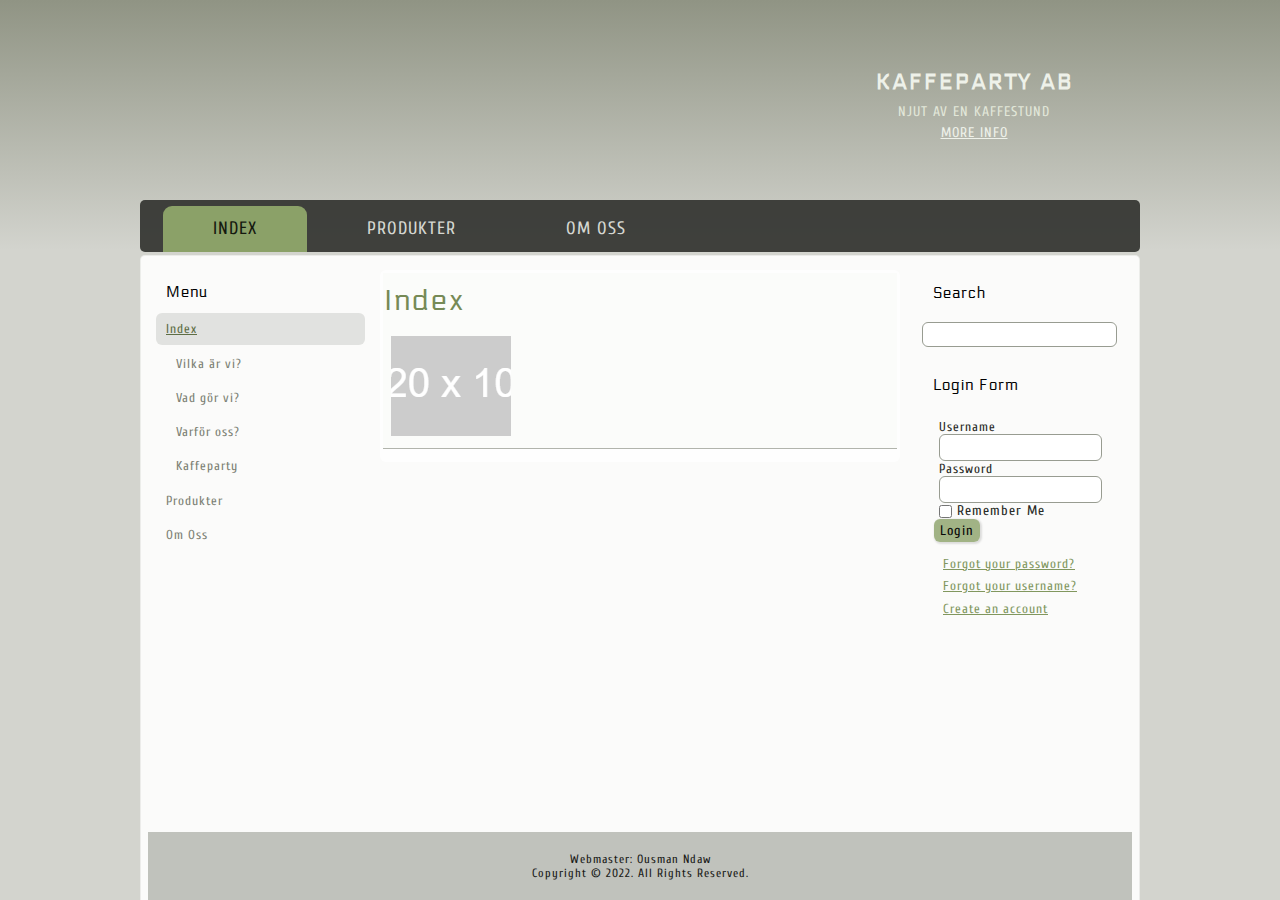
==== commit 6c83c10b: "Add files via upload" ====
--- a/index.html
+++ b/index.html
@@ -22,13 +22,7 @@
 
 
 
-<style>.art-content .art-postcontent-0 .layout-item-0 { margin-bottom: 10px;  }
-.art-content .art-postcontent-0 .layout-item-1 { border-spacing: 10px 0px; border-collapse: separate;  }
-.art-content .art-postcontent-0 .layout-item-2 { border-top-style:solid;border-right-style:solid;border-bottom-style:solid;border-left-style:solid;border-top-width:1px;border-right-width:1px;border-bottom-width:1px;border-left-width:1px;border-top-color:#B3B5AA;border-right-color:#B3B5AA;border-bottom-color:#B3B5AA;border-left-color:#B3B5AA; color: #1A1B18; background: #EBECE9; padding-right: 10px;padding-left: 10px;  }
-.art-content .art-postcontent-0 .layout-item-3 { border-top-style:solid;border-right-style:solid;border-bottom-style:solid;border-left-style:solid;border-top-width:1px;border-right-width:1px;border-bottom-width:1px;border-left-width:1px;border-top-color:#B3B5AA;border-right-color:#B3B5AA;border-bottom-color:#B3B5AA;border-left-color:#B3B5AA; color: #292B27; padding-right: 10px;padding-left: 10px;  }
-.ie7 .art-post .art-layout-cell {border:none !important; padding:0 !important; }
-.ie6 .art-post .art-layout-cell {border:none !important; padding:0 !important; }
-
+<style>
 </style>
 
 </head>
@@ -69,7 +63,7 @@
                     <div class="art-content-layout-row">
                         <div class="art-layout-cell art-sidebar1"><div class="art-vmenublock clearfix">
         <div class="art-vmenublockheader">
-            <h3 class="t">VMenu</h3>
+            <h3 class="t">Menu</h3>
         </div>
         <div class="art-vmenublockcontent">
   <ul class="art-vmenu"><li><a href="new-page.html" class="active">Index</a><ul class="active">
@@ -85,7 +79,7 @@
 
 <div class="art-layout-cell art-content"><article class="art-post art-article">
                                 <div class="art-postmetadataheader">
-                                        <h2 class="art-postheader">Index</h2>
+                                        <h2 class="art-postheader"><a href="new-page.html" class="active">Index</a></h2>
 
                                         <img src="dummy_120x100_ffffff_cccccc.png" alt="placeholder">
                                                             
--- a/style.css
+++ b/style.css
@@ -3046,5 +3046,16 @@
 }
 
 /* Begin Additional CSS Styles */
+.art-content .art-postcontent-0 .layout-item-0 { margin-bottom: 10px;  }
+.art-content .art-postcontent-0 .layout-item-1 { border-spacing: 10px 0px; border-collapse: separate;  }
+.art-content .art-postcontent-0 .layout-item-2 { border-top-style:solid;border-right-style:solid;border-bottom-style:solid;border-left-style:solid;border-top-width:1px;border-right-width:1px;border-bottom-width:1px;border-left-width:1px;border-top-color:#B3B5AA;border-right-color:#B3B5AA;border-bottom-color:#B3B5AA;border-left-color:#B3B5AA; color: #1A1B18; background: #EBECE9; padding-right: 10px;padding-left: 10px;  }
+.art-content .art-postcontent-0 .layout-item-3 { border-top-style:solid;border-right-style:solid;border-bottom-style:solid;border-left-style:solid;border-top-width:1px;border-right-width:1px;border-bottom-width:1px;border-left-width:1px;border-top-color:#B3B5AA;border-right-color:#B3B5AA;border-bottom-color:#B3B5AA;border-left-color:#B3B5AA; color: #292B27; padding-right: 10px;padding-left: 10px;  }
+.ie7 .art-post .art-layout-cell {border:none !important; padding:0 !important; }
+.ie6 .art-post .art-layout-cell {border:none !important; padding:0 !important; }
+
+.art-content .art-postcontent-0 .layout-item-0 { padding-right: 10px;padding-left: 10px;  }
+.ie7 .art-post .art-layout-cell {border:none !important; padding:0 !important; }
+.ie6 .art-post .art-layout-cell {border:none !important; padding:0 !important; }
+
 
 /* End Additional CSS Styles */
